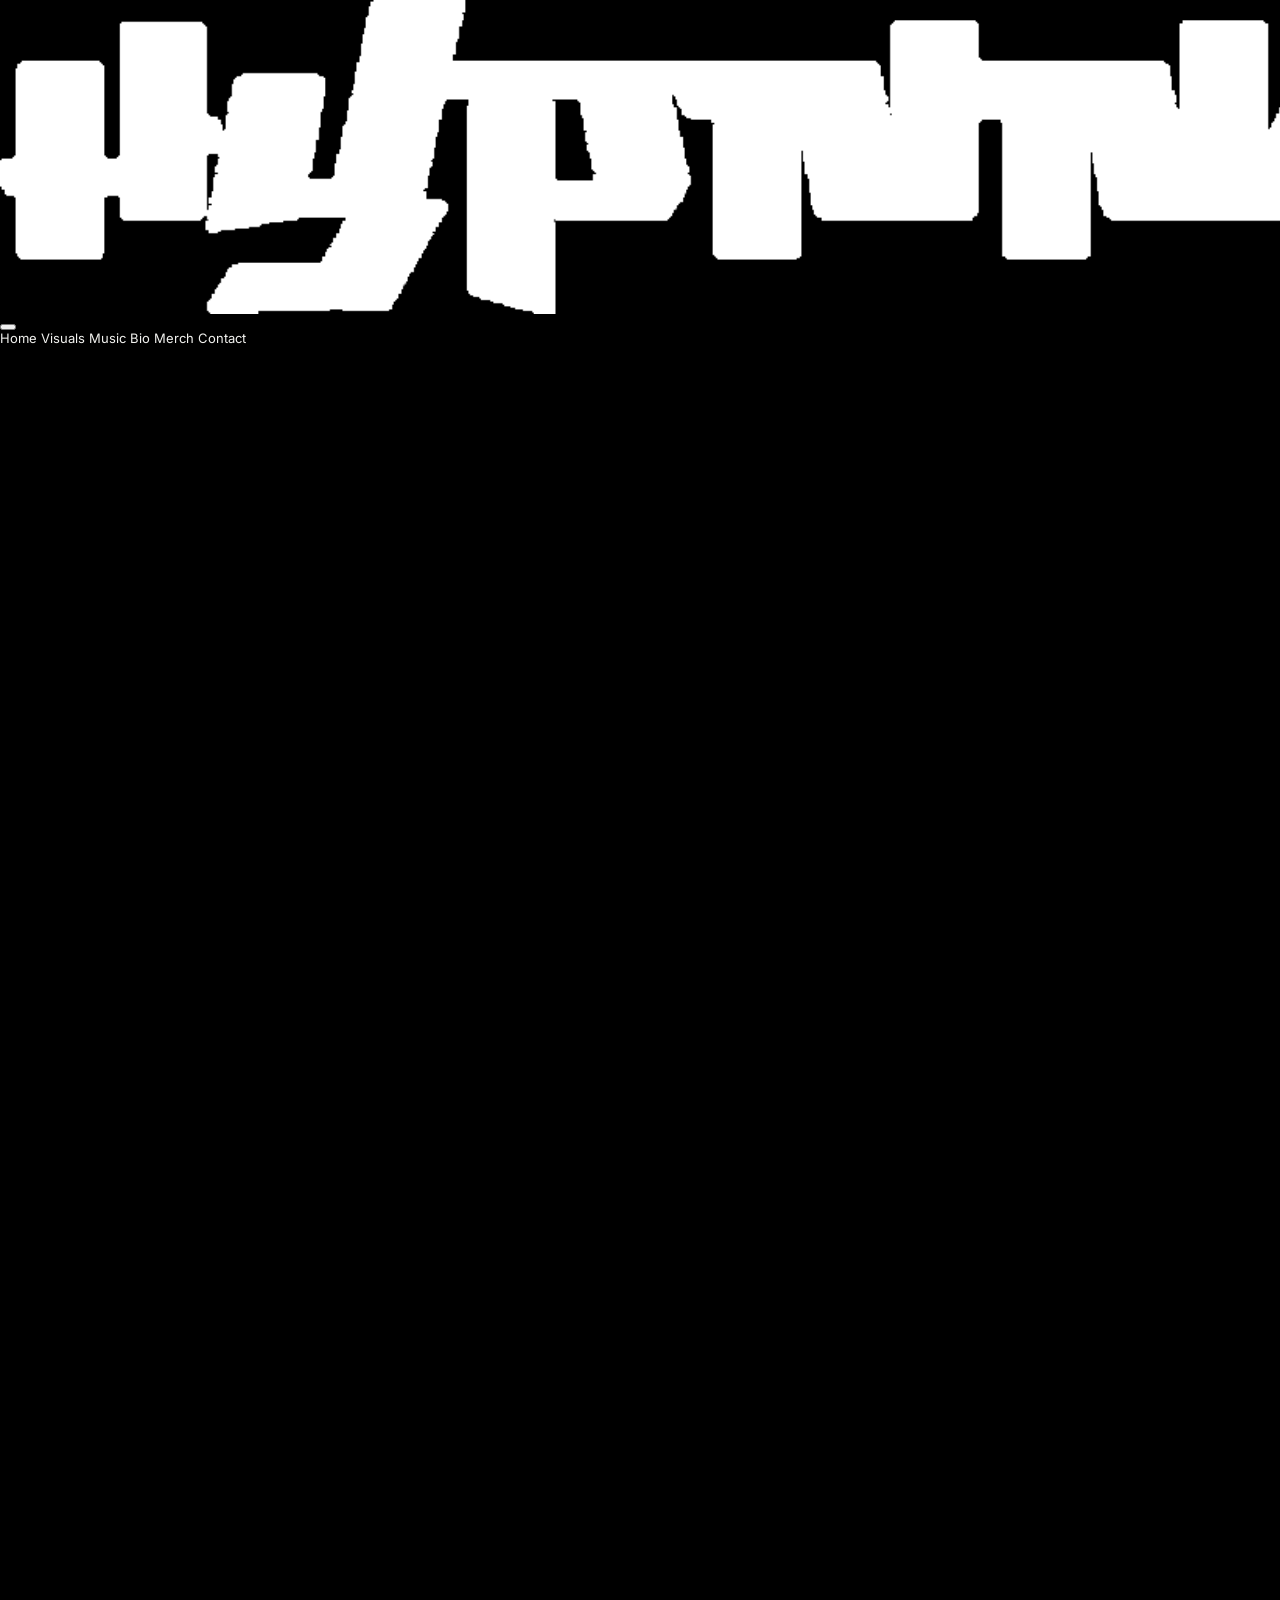
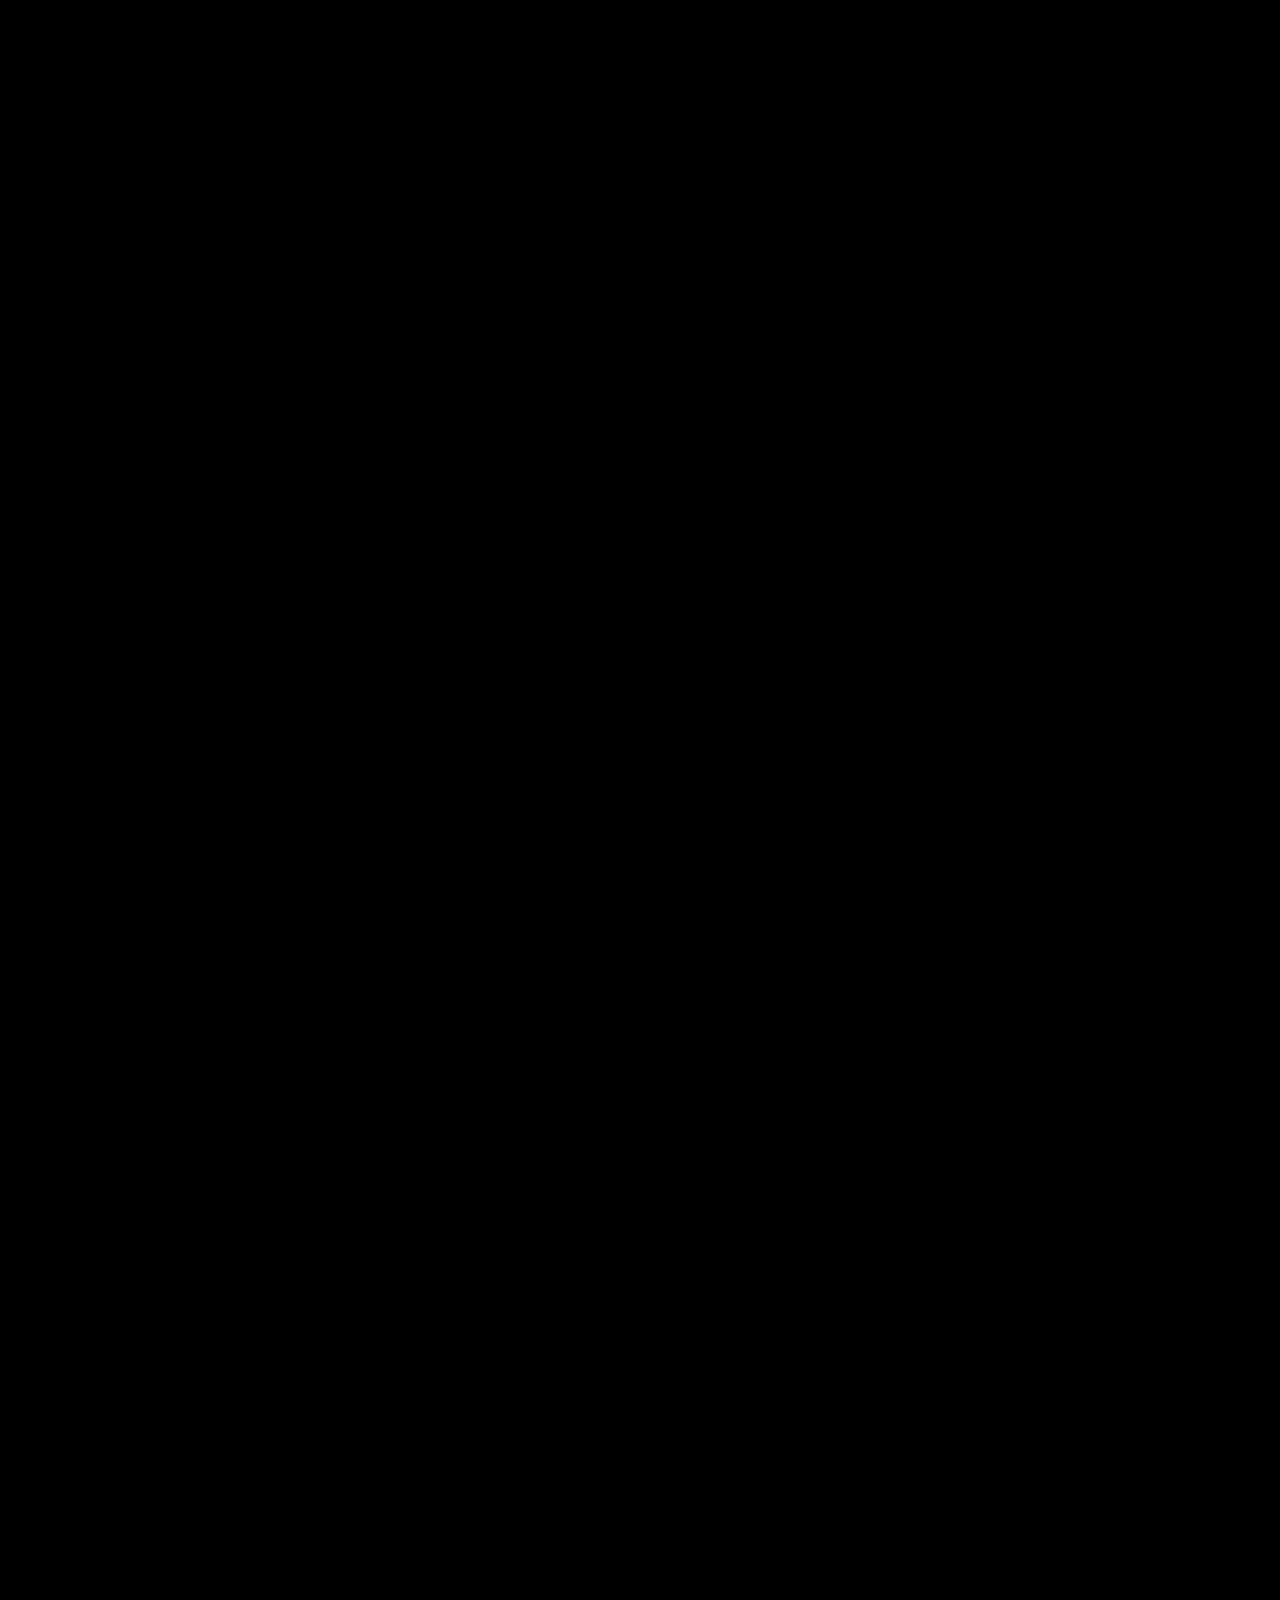
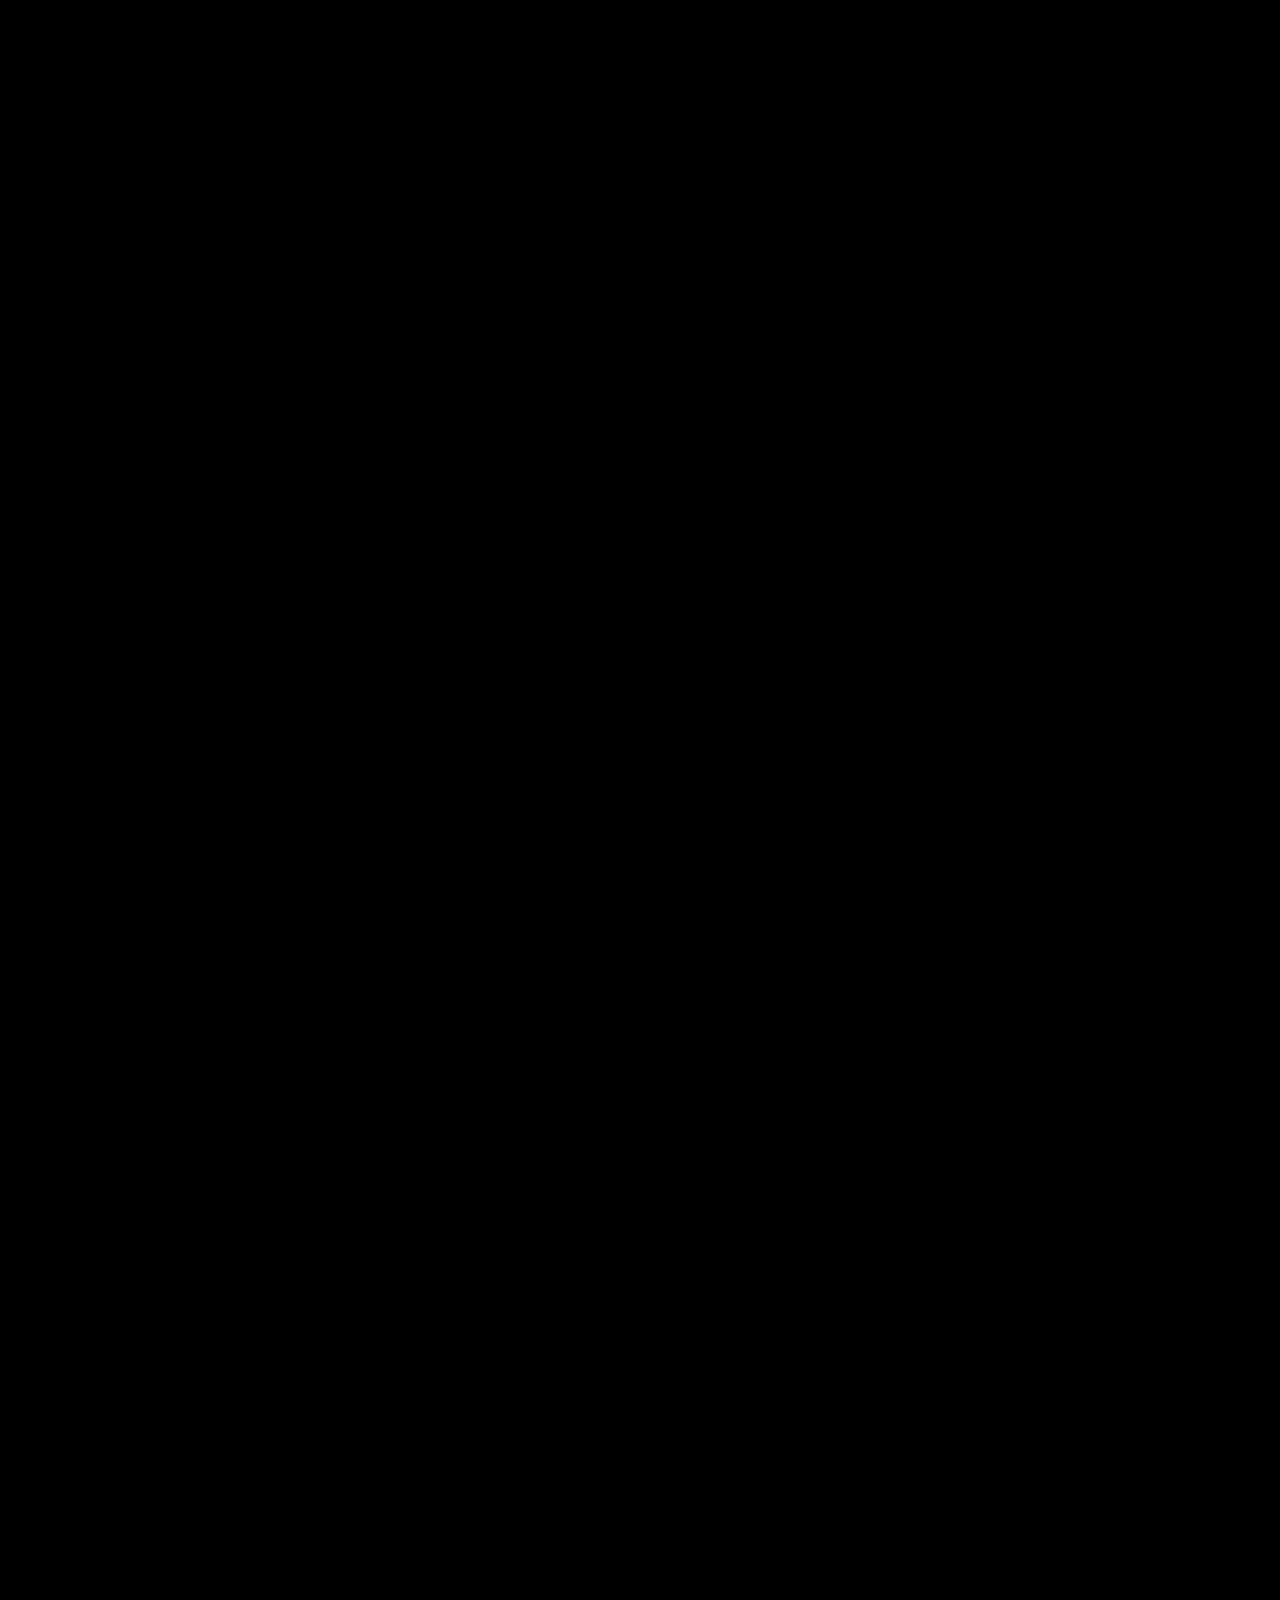
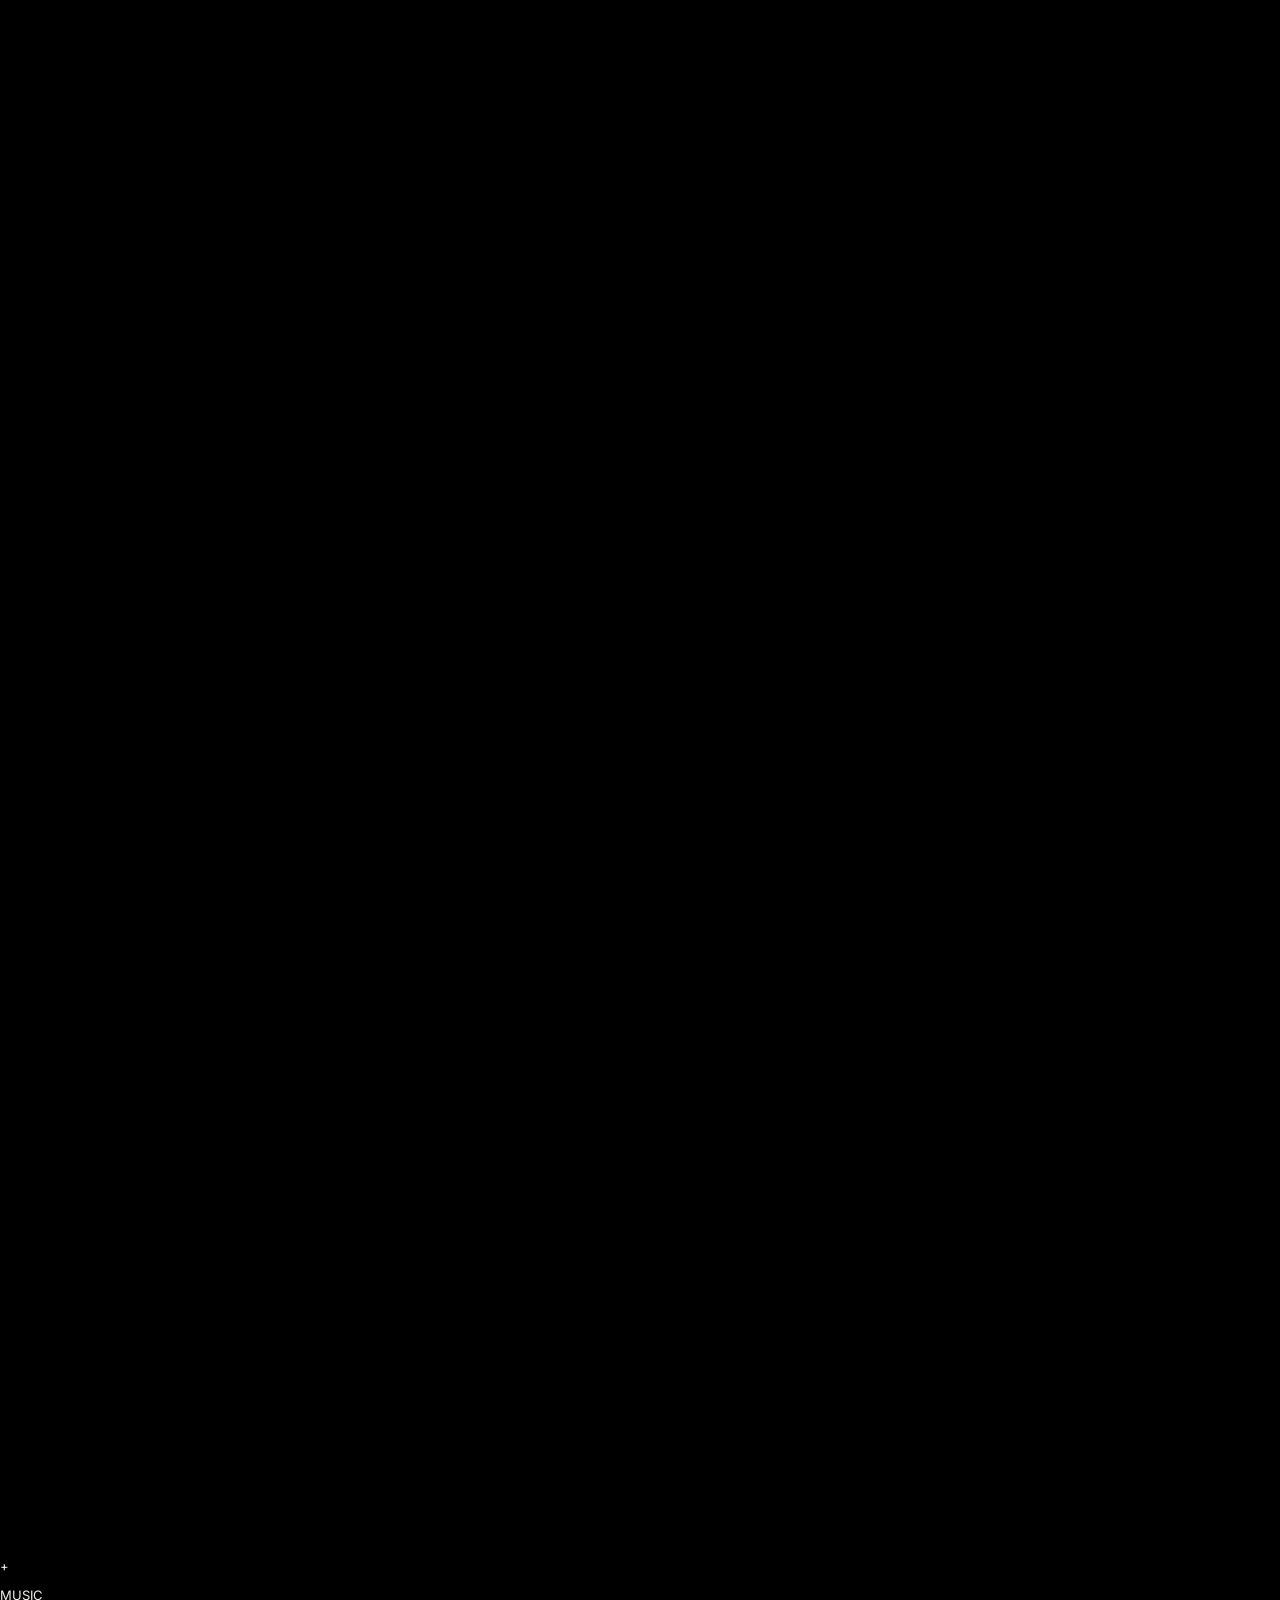
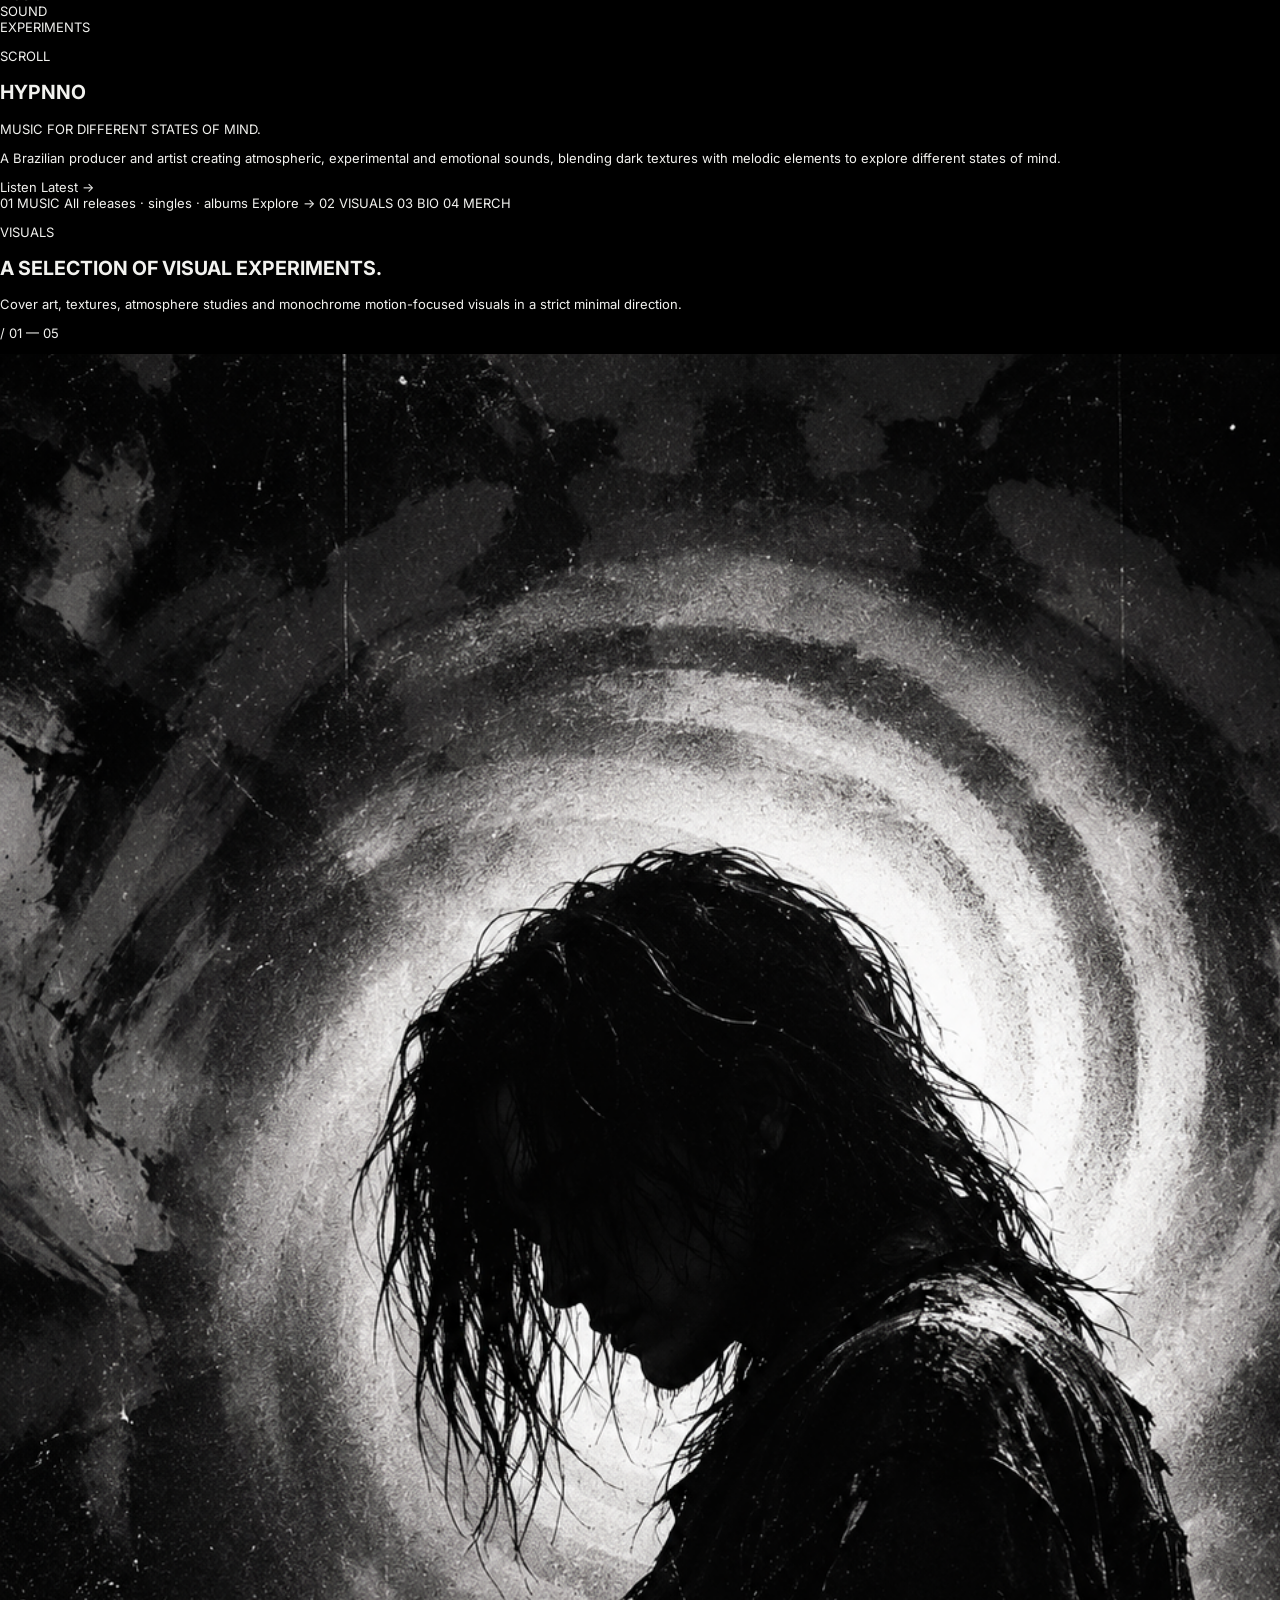
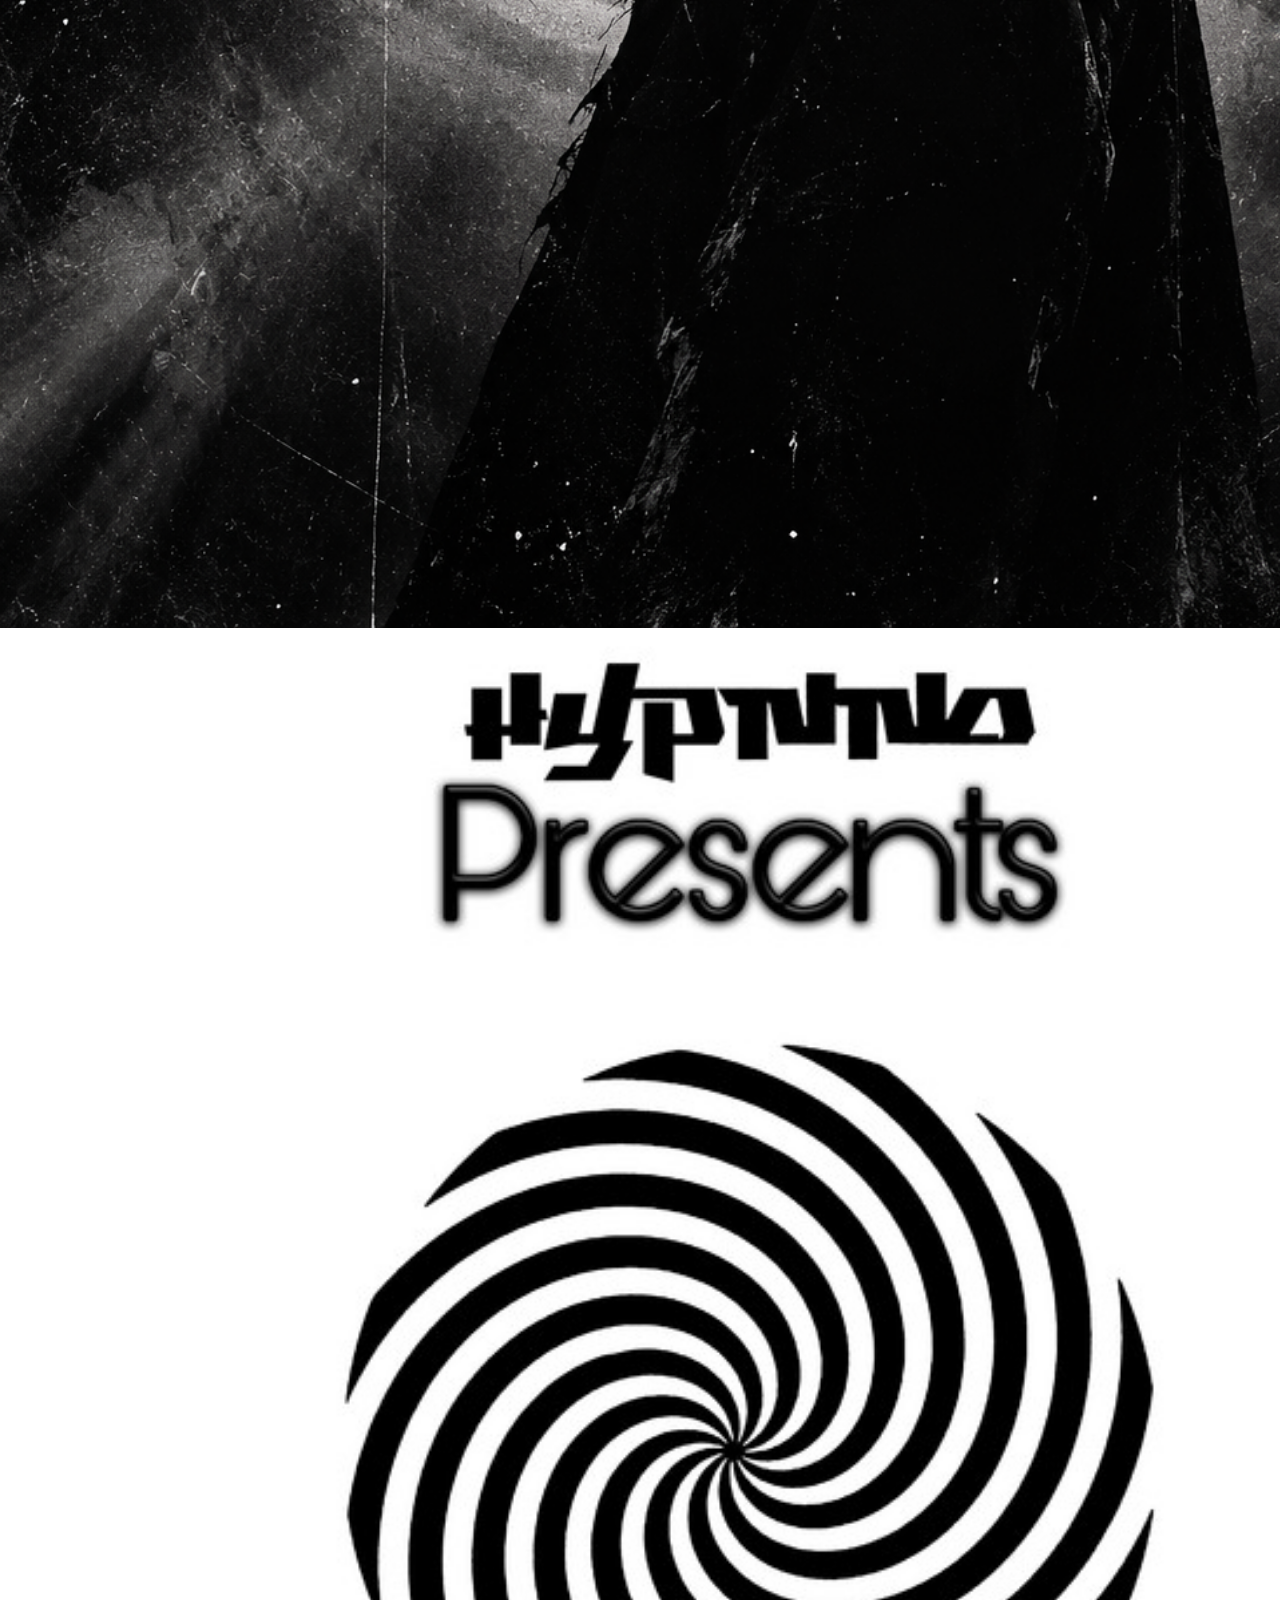
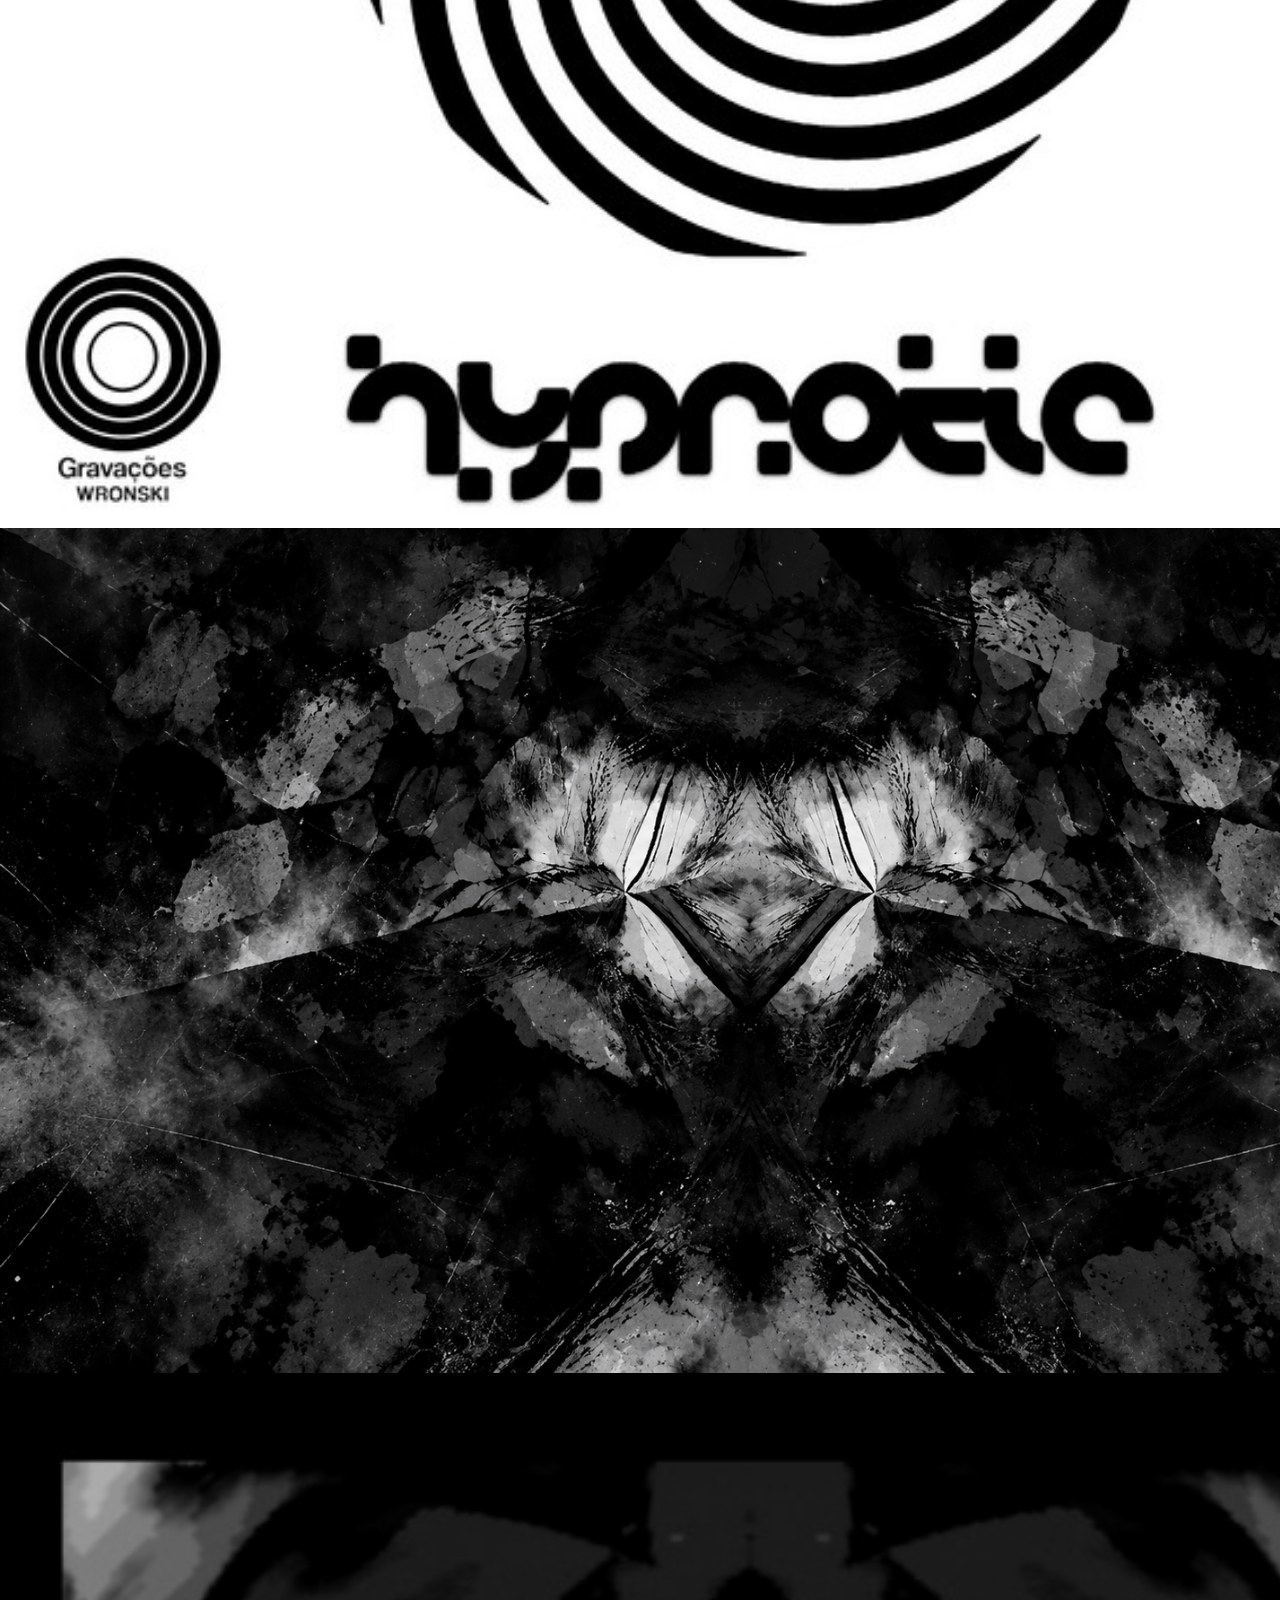
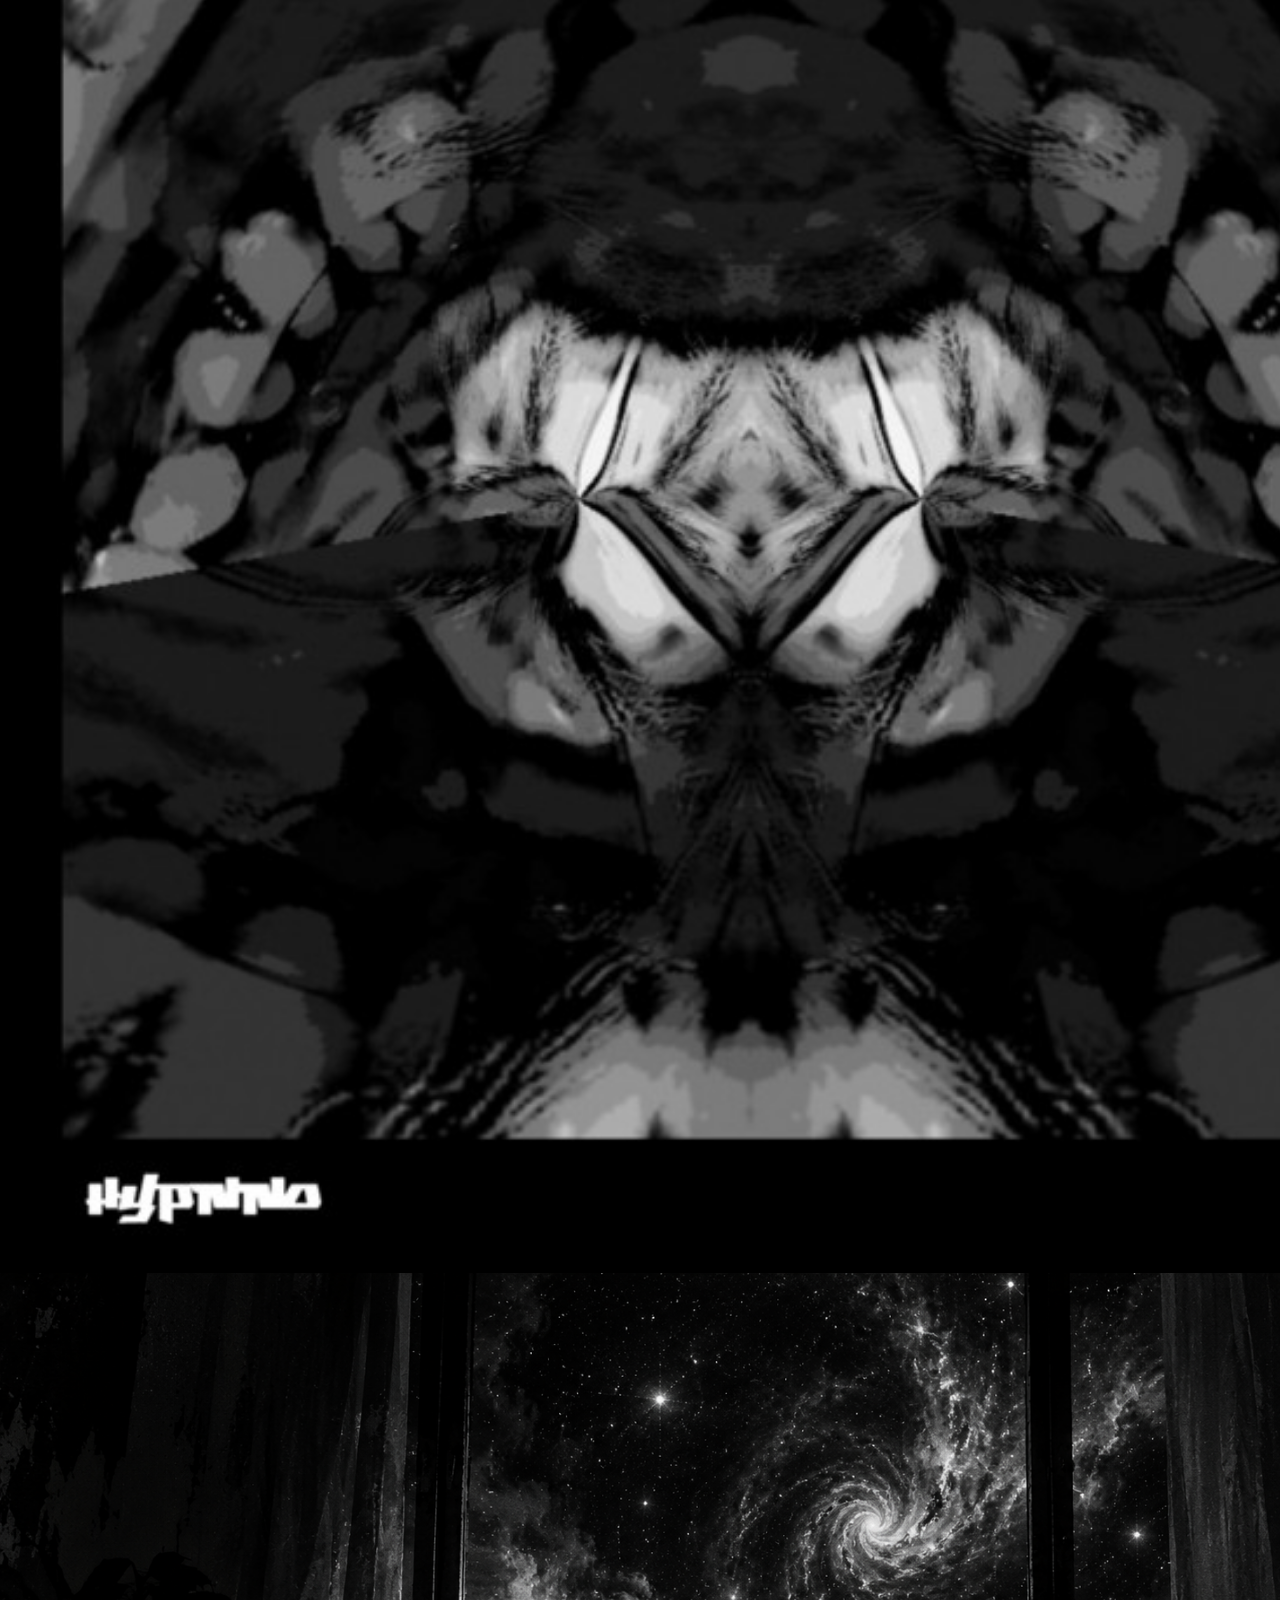
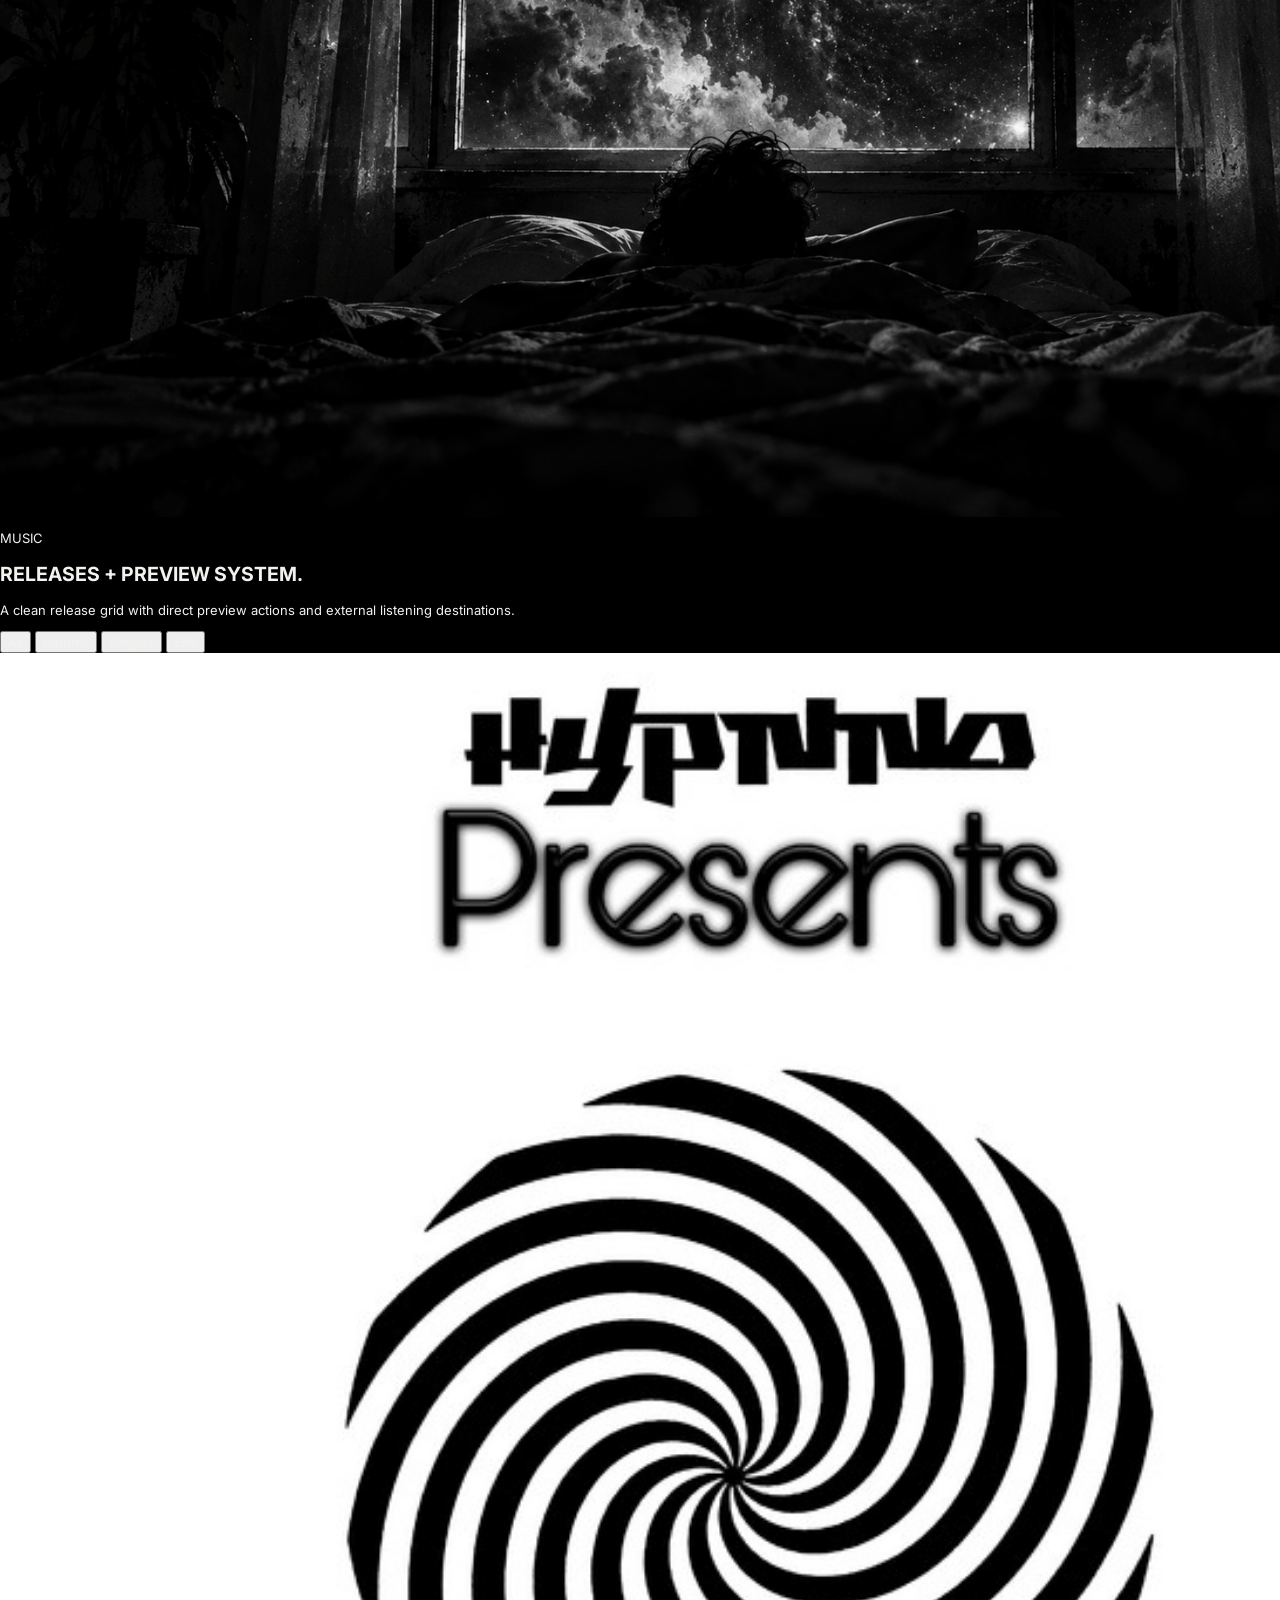
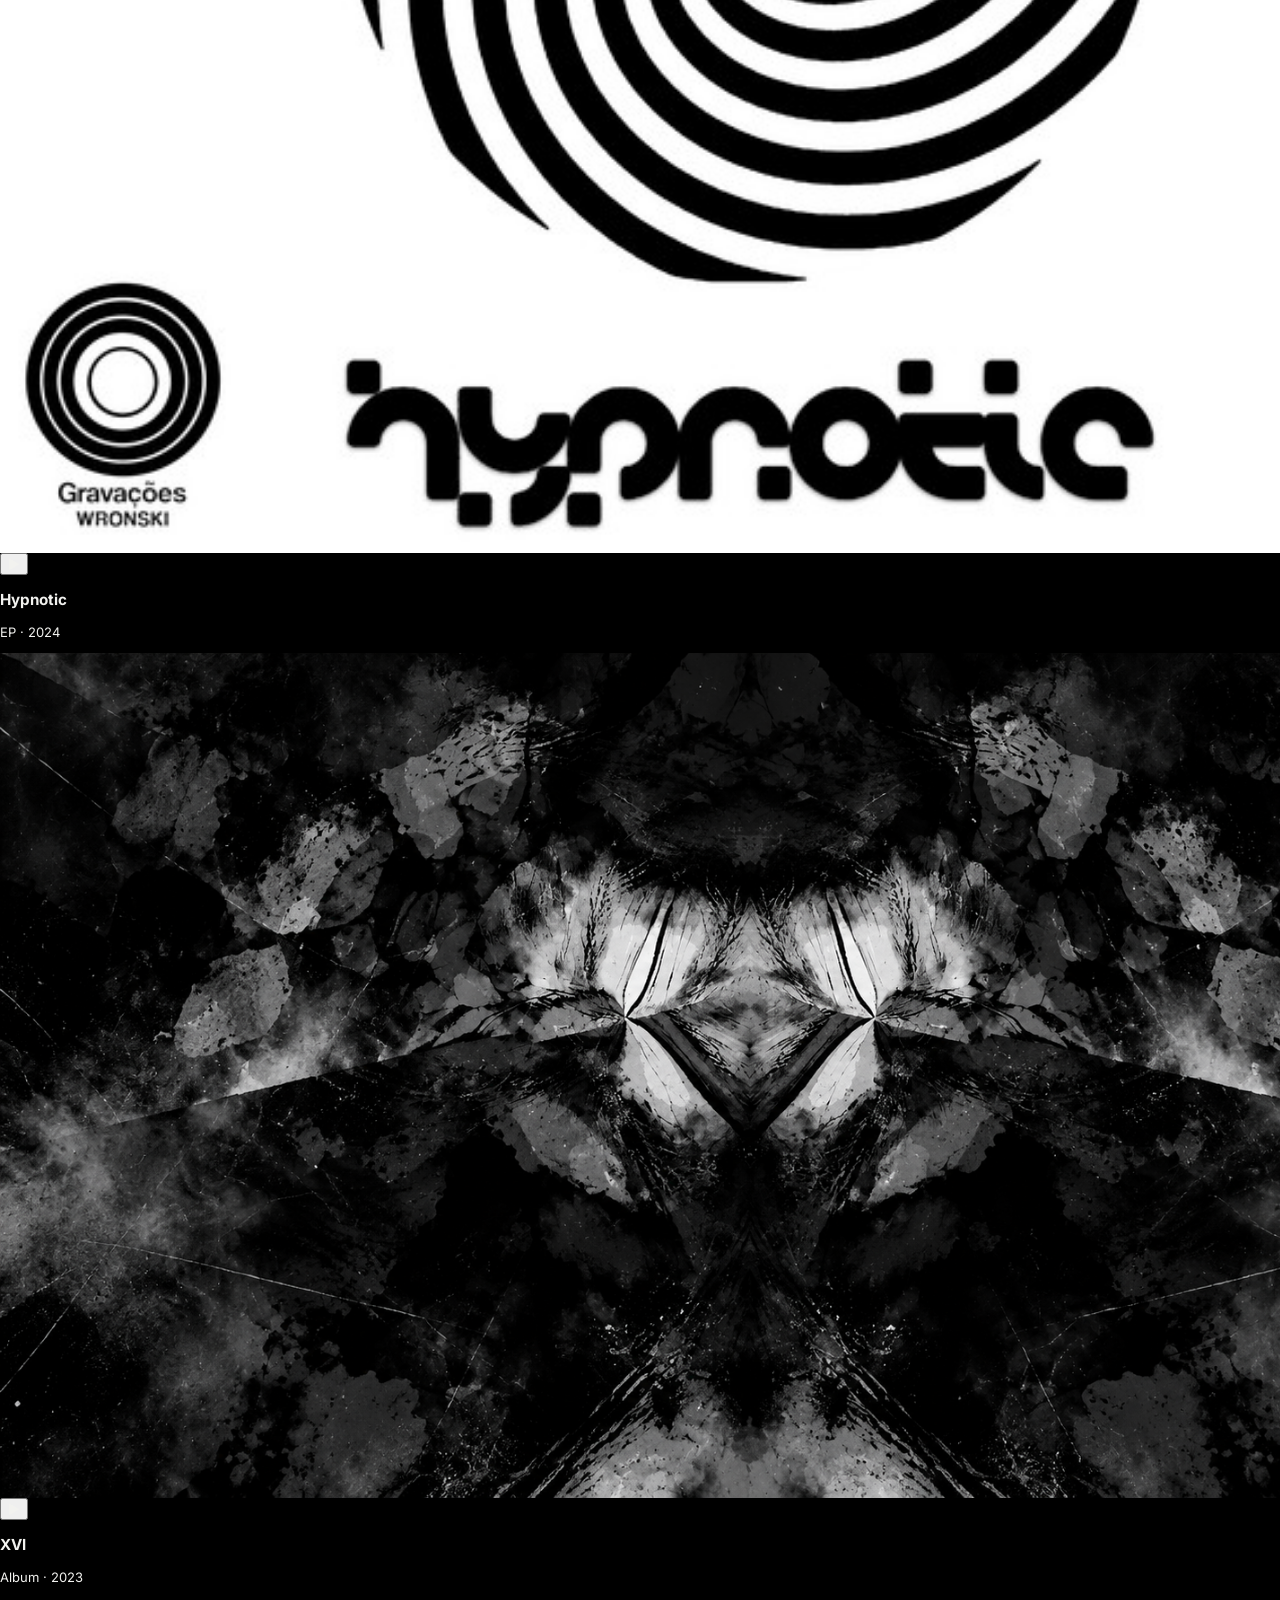
==== preview.html @ c666cc65 "portfolio files uploaded" ====
<!DOCTYPE html>
<html lang="en">
<head>
  <meta charset="UTF-8" />
  <meta name="viewport" content="width=device-width, initial-scale=1.0" />
  <title>Hypnno — Official Site</title>
  <meta name="description" content="Hypnno official minimal monochrome portfolio — releases, previews, bio, merch and contact." />
  <link rel="preconnect" href="https://fonts.googleapis.com">
  <link rel="preconnect" href="https://fonts.gstatic.com" crossorigin>
  <link href="https://fonts.googleapis.com/css2?family=Inter:wght@300;400;500;600;700;800&family=Teko:wght@400;500;600;700&display=swap" rel="stylesheet">
  <link rel="stylesheet" href="styles.css" />
<link rel="stylesheet" href="preview.css" /></head>
<body>
  <div class="noise"></div>
  <header class="site-header" id="top">
    <a class="brand" href="#home" aria-label="Hypnno home">
      <img src="assets/source/logo-transparent.png" alt="Hypnno" />
    </a>

    <button class="menu-toggle" aria-label="Toggle menu" aria-expanded="false">
      <span></span><span></span><span></span>
    </button>

    <nav class="main-nav">
      <a href="#home" class="active">Home</a>
      <a href="#visuals">Visuals</a>
      <a href="#music">Music</a>
      <a href="#bio">Bio</a>
      <a href="#merch">Merch</a>
      <a href="#contact">Contact</a>
    </nav>

    <div class="socials">
      <a href="https://www.instagram.com/iamhypnno" target="_blank" rel="noreferrer" aria-label="Instagram">
        <svg viewBox="0 0 24 24" aria-hidden="true"><path d="M7 2h10a5 5 0 0 1 5 5v10a5 5 0 0 1-5 5H7a5 5 0 0 1-5-5V7a5 5 0 0 1 5-5Zm0 2a3 3 0 0 0-3 3v10a3 3 0 0 0 3 3h10a3 3 0 0 0 3-3V7a3 3 0 0 0-3-3H7Zm5 3.5A4.5 4.5 0 1 1 7.5 12 4.5 4.5 0 0 1 12 7.5Zm0 2A2.5 2.5 0 1 0 14.5 12 2.5 2.5 0 0 0 12 9.5Zm5.25-3.25a1.25 1.25 0 1 1-1.25 1.25 1.25 1.25 0 0 1 1.25-1.25Z"/></svg>
      </a>
      <a href="https://www.youtube.com/@iamhypnno" target="_blank" rel="noreferrer" aria-label="YouTube">
        <svg viewBox="0 0 24 24" aria-hidden="true"><path d="M23 12.1s0-3.2-.4-4.8a3 3 0 0 0-2.1-2.1C18.9 4.8 12 4.8 12 4.8s-6.9 0-8.5.4a3 3 0 0 0-2.1 2.1C1 8.9 1 12.1 1 12.1s0 3.2.4 4.8a3 3 0 0 0 2.1 2.1c1.6.4 8.5.4 8.5.4s6.9 0 8.5-.4a3 3 0 0 0 2.1-2.1c.4-1.6.4-4.8.4-4.8ZM10 15.6V8.6l6 3.5-6 3.5Z"/></svg>
      </a>
      <a href="https://soundcloud.com/hypnno" target="_blank" rel="noreferrer" aria-label="SoundCloud">
        <svg viewBox="0 0 24 24" aria-hidden="true"><path d="M8.5 18.5H19a4 4 0 0 0 1.2-7.8A5.5 5.5 0 0 0 9.5 8.9a3.4 3.4 0 0 0-1 .2v9.4Zm-2 0H5.2a1.2 1.2 0 1 1 0-2.4h1.3v2.4Zm-2.4 0H2.8a1.2 1.2 0 1 1 0-2.4h1.3v2.4Zm4.8-8.8.9-.2v9h-.9v-8.8Z"/></svg>
      </a>
      <a href="https://open.spotify.com/artist/1BzGaWD5h7amKZVajkGOyG?nd=1&dlsi=98636e1a04004b9a" target="_blank" rel="noreferrer" aria-label="Spotify">
        <svg viewBox="0 0 24 24" aria-hidden="true"><path d="M12 1.5A10.5 10.5 0 1 0 22.5 12 10.5 10.5 0 0 0 12 1.5Zm4.8 15.1a.8.8 0 0 1-1.1.3 9.9 9.9 0 0 0-9.1-.7.8.8 0 0 1-.6-1.5 11.4 11.4 0 0 1 10.7.8.8.8 0 0 1 .1 1.1Zm1.5-3a1 1 0 0 1-1.3.4 12.4 12.4 0 0 0-11.2-.8 1 1 0 0 1-.7-1.8 14.4 14.4 0 0 1 12.9.9 1 1 0 0 1 .3 1.3Zm.1-3.2A15.4 15.4 0 0 0 5.6 9.1a1.2 1.2 0 0 1-.8-2.3 17.8 17.8 0 0 1 14.6 1.4 1.2 1.2 0 1 1-1 2.2Z"/></svg>
      </a>
    </div>
  </header>

  <main>
    <section id="home" class="panel panel-home">
      <div class="frame hero-grid reveal">
        <aside class="hero-aside">
          <div class="plus">+</div>
          <p class="stacked-label">MUSIC<br>SOUND<br>EXPERIMENTS</p>
          <div class="micro-line"></div>
          <div class="scroll-cue">SCROLL<div class="scroll-line"></div></div>
        </aside>

        <div class="hero-content">
          <div class="hero-bg" style="background-image:url('assets/generated/hero-inkblot.png')"></div>
          <div class="hero-copy">
            <h1>HYPNNO</h1>
            <p class="hero-kicker">MUSIC FOR DIFFERENT STATES OF MIND.</p>
            <p class="hero-text">A Brazilian producer and artist creating atmospheric, experimental and emotional sounds, blending dark textures with melodic elements to explore different states of mind.</p>
            <div class="hero-actions">
              <a class="btn btn-outline" href="#music">Listen Latest <span>→</span></a>
            </div>
          </div>
        </div>

        <div class="hero-rail">
          <a class="rail-card rail-card--wide" href="#music" style="--bg:url('assets/source/spiral-crop.jpg')">
            <span class="rail-index">01</span>
            <span class="rail-title">MUSIC</span>
            <span class="rail-meta">All releases · singles · albums</span>
            <span class="rail-cta">Explore →</span>
          </a>
          <a class="rail-card" href="#visuals" style="--bg:url('assets/generated/halo-portrait.png')">
            <span class="rail-index">02</span>
            <span class="rail-title">VISUALS</span>
          </a>
          <a class="rail-card" href="#bio" style="--bg:url('assets/generated/brutalist-figure.png')">
            <span class="rail-index">03</span>
            <span class="rail-title">BIO</span>
          </a>
          <a class="rail-card" href="#merch" style="--bg:url('assets/generated/bedroom-cosmic.png')">
            <span class="rail-index">04</span>
            <span class="rail-title">MERCH</span>
          </a>
        </div>
      </div>
    </section>

    <section id="visuals" class="panel reveal">
      <div class="frame section-layout">
        <aside class="section-side sticky-side">
          <p class="eyebrow">VISUALS</p>
          <h2 class="section-title">A SELECTION OF VISUAL EXPERIMENTS.</h2>
          <p class="section-copy">Cover art, textures, atmosphere studies and monochrome motion-focused visuals in a strict minimal direction.</p>
          <div class="micro-line"></div>
          <p class="section-foot">/ 01 — 05</p>
        </aside>

        <div class="visuals-grid">
          <article class="visual-card visual-card--tall">
            <img src="assets/generated/halo-portrait.png" alt="Atmospheric portrait" />
          </article>
          <article class="visual-card">
            <img src="assets/source/hypnotic-cover-original.jpg" alt="Hypnotic cover art" />
          </article>
          <article class="visual-card">
            <img src="assets/generated/hero-inkblot.png" alt="Abstract monochrome texture" />
          </article>
          <article class="visual-card">
            <img src="assets/source/helium-cover-original.jpg" alt="Helium cover art" />
          </article>
          <article class="visual-card visual-card--wide">
            <img src="assets/generated/bedroom-cosmic.png" alt="Bedroom under a cosmic sky" />
          </article>
        </div>
      </div>
    </section>

    <section id="music" class="panel reveal">
      <div class="frame section-layout music-layout">
        <aside class="section-side sticky-side">
          <p class="eyebrow">MUSIC</p>
          <h2 class="section-title">RELEASES + PREVIEW SYSTEM.</h2>
          <p class="section-copy">A clean release grid with direct preview actions and external listening destinations.</p>
          <div class="filter-row">
            <button class="filter-btn active" data-filter="all">All</button>
            <button class="filter-btn" data-filter="album">Albums</button>
            <button class="filter-btn" data-filter="single">Singles</button>
            <button class="filter-btn" data-filter="ep">EPs</button>
          </div>
        </aside>

        <div class="music-grid">
          <article class="release-card" data-type="ep">
            <div class="media-wrap">
              <img src="assets/source/hypnotic-cover-original.jpg" alt="Hypnotic cover" />
              <button class="play-chip" data-url="https://soundcloud.com/hypnno" data-title="Hypnotic">▶</button>
            </div>
            <div class="release-copy">
              <h3>Hypnotic</h3>
              <p>EP · 2024</p>
            </div>
          </article>

          <article class="release-card release-card--wide" data-type="album">
            <div class="media-wrap">
              <img src="assets/generated/hero-inkblot.png" alt="XVI cover treatment" />
              <button class="play-chip" data-url="https://open.spotify.com/artist/1BzGaWD5h7amKZVajkGOyG?nd=1&dlsi=98636e1a04004b9a" data-title="XVI">▶</button>
            </div>
            <div class="release-copy release-copy--inline">
              <div>
                <h3>XVI</h3>
                <p>Album · 2023</p>
              </div>
              <a href="https://open.spotify.com/artist/1BzGaWD5h7amKZVajkGOyG?nd=1&dlsi=98636e1a04004b9a" target="_blank" rel="noreferrer">View Album →</a>
            </div>
          </article>

          <article class="release-card" data-type="single">
            <div class="media-wrap">
              <img src="assets/source/helium-cover-original.jpg" alt="Helium cover" />
              <button class="play-chip" data-url="https://ditto.fm/helium-hypnno" data-title="Helium">▶</button>
            </div>
            <div class="release-copy">
              <h3>Helium</h3>
              <p>Single · link</p>
            </div>
          </article>

          <article class="release-card release-card--wide" data-type="single">
            <div class="media-wrap">
              <img src="assets/generated/halo-portrait.png" alt="Fragments visual" />
              <button class="play-chip" data-url="https://www.youtube.com/@iamhypnno" data-title="Fragments">▶</button>
            </div>
            <div class="release-copy">
              <h3>Fragments</h3>
              <p>Single · visual experiment</p>
            </div>
          </article>

          <article class="release-card release-card--wide" data-type="single">
            <div class="media-wrap">
              <img src="assets/generated/bedroom-cosmic.png" alt="Nocturnal piece visual" />
              <button class="play-chip" data-url="https://soundcloud.com/hypnno" data-title="Night Signal">▶</button>
            </div>
            <div class="release-copy">
              <h3>Night Signal</h3>
              <p>Single · preview via SoundCloud</p>
            </div>
          </article>
        </div>
      </div>
    </section>

    <section id="bio" class="panel reveal">
      <div class="frame section-layout bio-layout">
        <aside class="section-side sticky-side">
          <p class="eyebrow">BIO</p>
          <h2 class="section-title">ABOUT HYPNNO.</h2>
          <p class="section-copy">Minimal. Atmospheric. Experimental. A monochrome identity built around texture, repetition and altered states of mind.</p>
          <div class="bio-points">
            <span>— MUSIC PRODUCTION</span>
            <span>— EXPERIMENTAL SOUNDS</span>
            <span>— ART DIRECTION</span>
            <span>— VISUALS</span>
            <span>— SOUND DESIGN</span>
          </div>
        </aside>

        <div class="bio-visual">
          <img src="assets/generated/halo-portrait.png" alt="Hypnno atmospheric portrait" />
          <div class="bio-overlay">
            <p>Hypnno is a Brazilian music producer and artist creating atmospheric, experimental and emotional sounds. Blending dark textures with melodic elements, the project moves between release-focused music, visual concepts and evolving sonic experiments.</p>
          </div>
        </div>
      </div>
    </section>

    <section id="merch" class="panel reveal">
      <div class="frame section-layout merch-layout">
        <aside class="section-side sticky-side">
          <p class="eyebrow">MERCH</p>
          <h2 class="section-title">COMING SOON.</h2>
          <p class="section-copy">A monochrome apparel drop inspired by the Hypnno visual universe.</p>
          <a href="#contact" class="btn btn-outline">Get Notified <span>→</span></a>
        </aside>

        <div class="merch-showcase">
          <img src="assets/generated/merch-showcase.png" alt="Hypnno merch showcase" />
        </div>
      </div>
    </section>

    <section id="contact" class="panel reveal">
      <div class="frame contact-grid">
        <div class="contact-copy">
          <p class="eyebrow">CONTACT</p>
          <h2 class="section-title">FOR BEATS, COLLABS, MIXING OR OTHER INQUIRIES.</h2>
          <a class="mail-link" href="mailto:tekeidorecords@gmail.com">tekeidorecords@gmail.com</a>
          <div class="contact-actions">
            <a class="btn btn-solid" href="mailto:tekeidorecords@gmail.com">Email Now</a>
            <a class="btn btn-outline" href="https://ditto.fm/helium-hypnno" target="_blank" rel="noreferrer">Listen to Helium</a>
          </div>
          <div class="footer-socials">
            <a href="https://www.instagram.com/iamhypnno" target="_blank" rel="noreferrer">Instagram</a>
            <a href="https://www.youtube.com/@iamhypnno" target="_blank" rel="noreferrer">YouTube</a>
            <a href="https://soundcloud.com/hypnno" target="_blank" rel="noreferrer">SoundCloud</a>
            <a href="https://open.spotify.com/artist/1BzGaWD5h7amKZVajkGOyG?nd=1&dlsi=98636e1a04004b9a" target="_blank" rel="noreferrer">Spotify</a>
          </div>
        </div>
        <div class="contact-visual">
          <img src="assets/generated/brutalist-figure.png" alt="Brutalist monochrome environment" />
        </div>
      </div>
    </section>
  </main>

  <div class="preview-dock" aria-live="polite">
    <div>
      <p class="dock-label">Preview</p>
      <strong id="dock-title">Select a release</strong>
    </div>
    <button id="dock-action" class="btn btn-solid is-disabled" disabled>Open Link</button>
  </div>

  <script src="script.js"></script>
</body>
</html>
---- styles.css ----
:root {
  --bg: rgb(0, 0, 0);
  --fg: #f2f2ef;
  --muted: rgba(242,242,239,.5);
  --ease: cubic-bezier(.2,.72,.16,1);
}

* { box-sizing: border-box; }
html { scroll-behavior: smooth; background: var(--bg); }
body {
  margin: 0;
  color: var(--fg);
  background: var(--bg);
  font-family: Inter, Arial, sans-serif;
  font-size: 13px;
  overflow-x: hidden;
  position: relative;
  min-height: 100vh;
}
body.focus-open { overflow: hidden; }
a { color: inherit; text-decoration: none; }

main, .topbar, .focus { position: relative; z-index: 1; }

button { color: inherit; font: inherit; }
img { display: block; width: 100%; }

#transition-shader {
  position: fixed;
  inset: 0;
  width: 100vw;
  height: 100vh;
  pointer-events: none;
  z-index: 82;
  opacity: 0;
}

.topbar {
  position: fixed;
  inset: 0 0 auto 0;
  z-index: 30;
  display: flex;
  align-items: flex-start;
  justify-content: space-between;
  padding: 24px 28px;
  pointer-events: none;
}
.brand, .nav { pointer-events: auto; }
.brand { width: 90px; }
.brand img { filter: none; mix-blend-mode: normal; }
.nav { display: flex; gap: 22px; font-size: 11px; letter-spacing: .08em; text-transform: uppercase; }
.nav a { position: relative; }
.nav a::after {
  content: "";
  position: absolute;
  left: 0; right: 100%; bottom: -4px;
  height: 1px;
  background: currentColor;
  transition: right .35s var(--ease);
}
.nav a:hover::after { right: 0; }

.works {
  position: relative;
  min-height: 135vh;
  overflow: hidden;
  background: var(--bg);
}

.tiny-note {
  position: absolute;
  margin: 0;
  font-size: 9px;
  letter-spacing: .12em;
  line-height: 1.5;
  color: var(--muted);
  z-index: 2;
}
.tiny-note--top { left: 28px; top: 112px; }
.tiny-note--side { right: 28px; top: 46vh; text-align: right; }

.work {
  position: absolute;
  border: 0;
  padding: 0;
  background: transparent;
  cursor: pointer;
  text-align: left;
  transform: translate3d(var(--mx,0px), var(--my,0px), 0) rotate(var(--mr,0deg));
  transform-origin: center;
  will-change: transform;
  transition: opacity .45s ease, filter .45s ease;
  z-index: 3;
}
.work img {
  width: 100%;
  height: 100%;
  object-fit: cover;
  box-shadow: 0 8px 28px rgba(0,0,0,.28);
  transition: transform .7s var(--ease), filter .4s ease;
}
.work:hover img { transform: scale(1.055); }
.work.is-measuring { transform: none !important; }
.work.is-measuring img { transform: none !important; }
.work-meta {
  display: flex;
  justify-content: space-between;
  gap: 16px;
  padding-top: 7px;
  font-size: 9px;
  letter-spacing: .07em;
  text-transform: uppercase;
}
.work-meta b { font-weight: 500; }
.work-meta i { font-style: normal; color: var(--muted); }

.work--1 { width: clamp(150px, 16vw, 245px); aspect-ratio: 1/1; left: 8vw; top: 25vh; }
.work--2 { width: clamp(120px, 12vw, 180px); aspect-ratio: 1/1; left: 68vw; top: 13vh; }
.work--3 { width: clamp(180px, 19vw, 290px); aspect-ratio: .77; left: 72vw; top: 65vh; }
.work--4 { width: clamp(115px, 13vw, 195px); aspect-ratio: .72; left: 40vw; top: 48vh; }
.work--5 { width: clamp(170px, 21vw, 320px); aspect-ratio: 1.5; left: 20vw; top: 86vh; }

.works.is-muted .work:not(.is-selected) { opacity: .13; filter: grayscale(1) blur(1px); }
.works.is-muted .tiny-note, .works.is-muted .scroll-mark { opacity: .12; }

.scroll-mark {
  position: absolute;
  right: 29px;
  bottom: 40px;
  display: grid;
  justify-items: center;
  gap: 8px;
  color: var(--muted);
  transition: opacity .35s ease;
}
.scroll-mark span { display:block; width:1px; height:46px; background: currentColor; }
.scroll-mark em { font-style: normal; font-size: 8px; letter-spacing: .14em; writing-mode: vertical-rl; }

.plain-section {
  position: relative;
  min-height: 92vh;
  padding: 110px 28px 70px;
  background: var(--bg);
}
.section-label {
  margin: 0;
  font-size: 10px;
  letter-spacing: .1em;
  color: var(--muted);
}
.plain-copy {
  width: min(820px, 76vw);
  margin: 21vh 0 0 18vw;
  font-size: clamp(27px, 4vw, 62px);
  line-height: .98;
  letter-spacing: -.045em;
  font-weight: 400;
}
.plain-copy p { margin: 0; }


.plain-section--contact { min-height: 75vh; display: flex; flex-direction: column; justify-content: flex-end; }
.big-mail {
  font-size: clamp(30px, 6.6vw, 100px);
  line-height: .9;
  letter-spacing: -.055em;
  width: fit-content;
  margin: 0 0 45px;
}
.big-mail:hover { opacity: .45; }
.social-row { display:flex; flex-wrap:wrap; gap:18px; font-size:10px; text-transform:uppercase; letter-spacing:.08em; }
.social-row a:hover { opacity:.45; }

.focus {
  position: fixed;
  inset: 0;
  z-index: 70;
  display: grid;
  grid-template-columns: minmax(0, 1fr) minmax(280px, 38vw) minmax(0, 1fr);
  align-items: center;
  gap: clamp(30px, 4.5vw, 78px);
  padding: 7vh 4.5vw;
  visibility: hidden;
  pointer-events: none;
}
.focus.is-open { visibility: visible; pointer-events: auto; }
.focus-dim {
  position: absolute;
  inset: 0;
  z-index: -1;
  background: rgba(0,0,0,.82);
  backdrop-filter: blur(6px);
  opacity: 0;
  transition: opacity .52s ease;
}
.focus.is-open .focus-dim { opacity: 1; }
.focus-close {
  position: absolute;
  top: 24px;
  right: 28px;
  border: 0;
  padding: 0;
  background: transparent;
  color: #f2f2ef;
  font-size: 9px;
  letter-spacing: .12em;
  cursor: pointer;
  opacity: 0;
  transform: translateY(-8px);
  transition: opacity .35s .28s ease, transform .5s .28s var(--ease);
}
.focus.is-open .focus-close { opacity: 1; transform: none; }

.focus-copy { color: #f2f2ef; min-width: 0; }
.focus-copy--left { align-self: center; }
.focus-copy--right {
  align-self: center;
  justify-self: start;
  padding: 0;
  max-width: min(390px, 100%);
}
.focus-type {
  margin: 0 0 14px;
  font-size: 9px;
  letter-spacing: .14em;
  color: rgba(242,242,239,.5);
  text-transform: uppercase;
  opacity: 0;
  transform: translateY(-16px);
  filter: blur(6px);
}
.focus-title {
  margin: 0;
  font-size: clamp(46px, 5.8vw, 106px);
  line-height: .78;
  letter-spacing: -.065em;
  font-weight: 500;
  text-transform: uppercase;
  max-width: 100%;
  overflow-wrap: normal;
  word-break: normal;
  hyphens: none;
  opacity: 0;
  transform: translate3d(0,-34px,0) scaleY(1.16);
  filter: blur(10px);
  will-change: transform, opacity, filter;
  backface-visibility: hidden;
}
.smear-wrap { position: relative; overflow: visible; }
.smear-wrap::before,
.smear-wrap::after {
  content: attr(data-ghost);
  position: absolute;
  inset: 0 auto auto 0;
  color: rgba(242,242,239,.14);
  font-size: clamp(46px, 5.8vw, 106px);
  line-height: .78;
  letter-spacing: -.065em;
  font-weight: 500;
  text-transform: uppercase;
  pointer-events: none;
  white-space: normal;
  max-width: 100%;
  overflow-wrap: normal;
  word-break: normal;
  opacity: 0;
  filter: blur(10px);
}
.smear-wrap::before { transform: translateY(-70px) scaleY(1.5); }
.smear-wrap::after { transform: translateY(55px) scaleY(1.25); }
.focus.is-open .focus-type {
  animation: smearInSmall .82s .12s var(--ease) both;
}
.focus.is-open .focus-title {
  animation: titleReveal .74s .27s cubic-bezier(.16,.78,.2,1) both;
}
.focus.is-open .smear-wrap::before { animation: ghostA .62s .21s cubic-bezier(.16,.78,.2,1) both; }
.focus.is-open .smear-wrap::after { animation: ghostB .68s .24s cubic-bezier(.16,.78,.2,1) both; }

.focus-media-wrap {
  position: relative;
  display: grid;
  place-items: center;
  width: 100%;
  height: min(76vh, 760px);
  pointer-events: none;
}
.focus-play {
  position: absolute;
  left: 50%; bottom: -32px;
  transform: translateX(-50%);
  border: 0;
  padding: 0;
  background: transparent;
  color: #f2f2ef;
  font-size: 9px;
  letter-spacing: .14em;
  cursor: pointer;
  pointer-events: auto;
  opacity: 0;
  transition: opacity .4s .45s ease;
}
.focus.is-open .focus-play { opacity: .7; }
.focus-play:hover { opacity: 1 !important; }

.focus-description {
  margin: 0 0 24px;
  max-width: 380px;
  font-size: clamp(14px, .98vw, 17px);
  line-height: 1.5;
  color: rgba(242,242,239,.72);
  opacity: 0;
  transform: translateY(-30px) scaleY(1.15);
  filter: blur(10px);
}
.focus-link {
  display: inline-block;
  font-size: 9px;
  letter-spacing: .13em;
  color: #f2f2ef;
  opacity: 0;
  transform: translateY(-18px);
  filter: blur(7px);
}
.focus.is-open .focus-description { animation: smearInSmall .82s .18s var(--ease) both; }
.focus.is-open .focus-link { animation: smearInSmall .72s .28s var(--ease) both; }

.work.is-floating {
  position: fixed !important;
  z-index: 90 !important;
  margin: 0 !important;
  padding: 0 !important;
  aspect-ratio: auto !important;
  transform: none !important;
  transition: none !important;
  pointer-events: none;
  cursor: default;
  will-change: left, top, width, height;
}
.work.is-floating img {
  width: 100%;
  height: 100%;
  object-fit: cover;
  transform: none !important;
  box-shadow: 0 20px 70px rgba(0,0,0,.22);
}
.work.is-floating .work-meta { display: none; }

.focus.is-closing .focus-title {
  animation: titleHide .38s cubic-bezier(.4,0,.22,1) both !important;
}
.focus.is-closing .focus-type {
  animation: fadeOutSmall .28s ease both !important;
}
.focus.is-closing .focus-description {
  animation: fadeOutSmall .34s ease both !important;
}
.focus.is-closing .focus-link {
  animation: fadeOutSmall .28s .03s ease both !important;
}
.focus.is-closing .smear-wrap::before,
.focus.is-closing .smear-wrap::after {
  animation: none !important;
  opacity: 0 !important;
}
.focus.is-closing .focus-close,
.focus.is-closing .focus-play {
  opacity: 0 !important;
  transition: opacity .22s ease !important;
}
.focus.is-closing .focus-dim {
  opacity: 0;
  transition: opacity .54s .16s ease;
}

@keyframes titleReveal {
  0% {
    opacity: 0;
    transform: translate3d(0,-34px,0) scaleY(1.16);
    filter: blur(10px);
  }
  35% {
    opacity: .32;
  }
  72% {
    opacity: .9;
    filter: blur(1.5px);
  }
  100% {
    opacity: 1;
    transform: translate3d(0,0,0) scaleY(1);
    filter: blur(0);
  }
}
@keyframes titleHide {
  0% {
    opacity: 1;
    transform: translate3d(0,0,0) scaleY(1);
    filter: blur(0);
  }
  100% {
    opacity: 0;
    transform: translate3d(0,22px,0) scaleY(1.08);
    filter: blur(7px);
  }
}

@keyframes smearIn {
  0% { opacity:0; transform: translateY(-70px) scaleY(1.65); filter: blur(20px); clip-path: inset(0 0 100% 0); }
  48% { opacity:.55; filter: blur(9px); clip-path: inset(0 0 28% 0); }
  100% { opacity:1; transform:none; filter:blur(0); clip-path: inset(0 0 0 0); }
}
@keyframes smearInSmall {
  0% { opacity:0; transform:translateY(-34px) scaleY(1.35); filter:blur(12px); }
  100% { opacity:1; transform:none; filter:blur(0); }
}
@keyframes smearOut {
  0% { opacity:1; transform:none; filter:blur(0); clip-path: inset(0 0 0 0); }
  45% { opacity:.72; transform:translateY(8px) scaleY(1.06); filter:blur(3px); clip-path: inset(4% 0 0 0); }
  100% { opacity:0; transform:translateY(34px) scaleY(1.34); filter:blur(12px); clip-path: inset(100% 0 0 0); }
}
@keyframes fadeOutSmall {
  0% { opacity:1; transform:none; filter:blur(0); }
  100% { opacity:0; transform:translateY(18px) scaleY(1.08); filter:blur(7px); }
}
@keyframes ghostA {
  0% { opacity:.32; transform:translateY(-86px) scaleY(1.7); filter:blur(15px); }
  100% { opacity:0; transform:translateY(2px) scaleY(1); filter:blur(4px); }
}
@keyframes ghostB {
  0% { opacity:.18; transform:translateY(72px) scaleY(1.45); filter:blur(13px); }
  100% { opacity:0; transform:translateY(0) scaleY(1); filter:blur(3px); }
}



@media (max-width: 900px) {
  .topbar { padding: 18px; }
  .brand { width: 76px; }
  .nav { gap: 13px; font-size: 9px; }
  .works { min-height: 1500px; }
  .tiny-note--top { left:18px; top:86px; }
  .tiny-note--side { right:18px; }
  .work--1 { width: 44vw; left: 8vw; top: 150px; }
  .work--2 { width: 32vw; left: 61vw; top: 400px; }
  .work--3 { width: 44vw; left: 13vw; top: 670px; }
  .work--4 { width: 30vw; left: 65vw; top: 850px; }
  .work--5 { width: 55vw; left: 28vw; top: 1140px; }
  .plain-section { padding: 86px 18px 50px; }
  .plain-copy { width: 88vw; margin: 21vh 0 0 4vw; }
  .big-mail { font-size: clamp(28px, 9vw, 72px); overflow-wrap:anywhere; }

  .focus {
    grid-template-columns: 1fr;
    grid-template-rows: auto minmax(0, 58vh) auto;
    gap: 18px;
    padding: 72px 18px 28px;
  }
  .focus-copy--left { align-self:end; }
  .focus-copy--right { align-self:center; padding:0; display:grid; grid-template-columns:1fr auto; gap:18px; align-items:center; }
  .focus-title { font-size: clamp(44px, 13vw, 82px); line-height:.78; max-width:90vw; overflow-wrap:normal; word-break:normal; }
  .smear-wrap::before, .smear-wrap::after { font-size: clamp(44px, 13vw, 82px); max-width:90vw; overflow-wrap:normal; word-break:normal; }
  .focus-media { width:auto; max-width:84vw; height:100%; max-height:58vh; }
  .focus-description { margin:0; }
  .focus-play { bottom:-25px; }
}

@media (prefers-reduced-motion: reduce) {
  html { scroll-behavior:auto; }
  *, *::before, *::after { animation-duration:.01ms !important; animation-iteration-count:1 !important; transition-duration:.01ms !important; }
  #transition-shader { display:none; }
}
---- preview.css ----
@page { size: 1500px 1200px; margin: 0; }
html, body { width: 1500px; }
.reveal { opacity: 1 !important; transform: none !important; }
.preview-dock { display:none !important; }
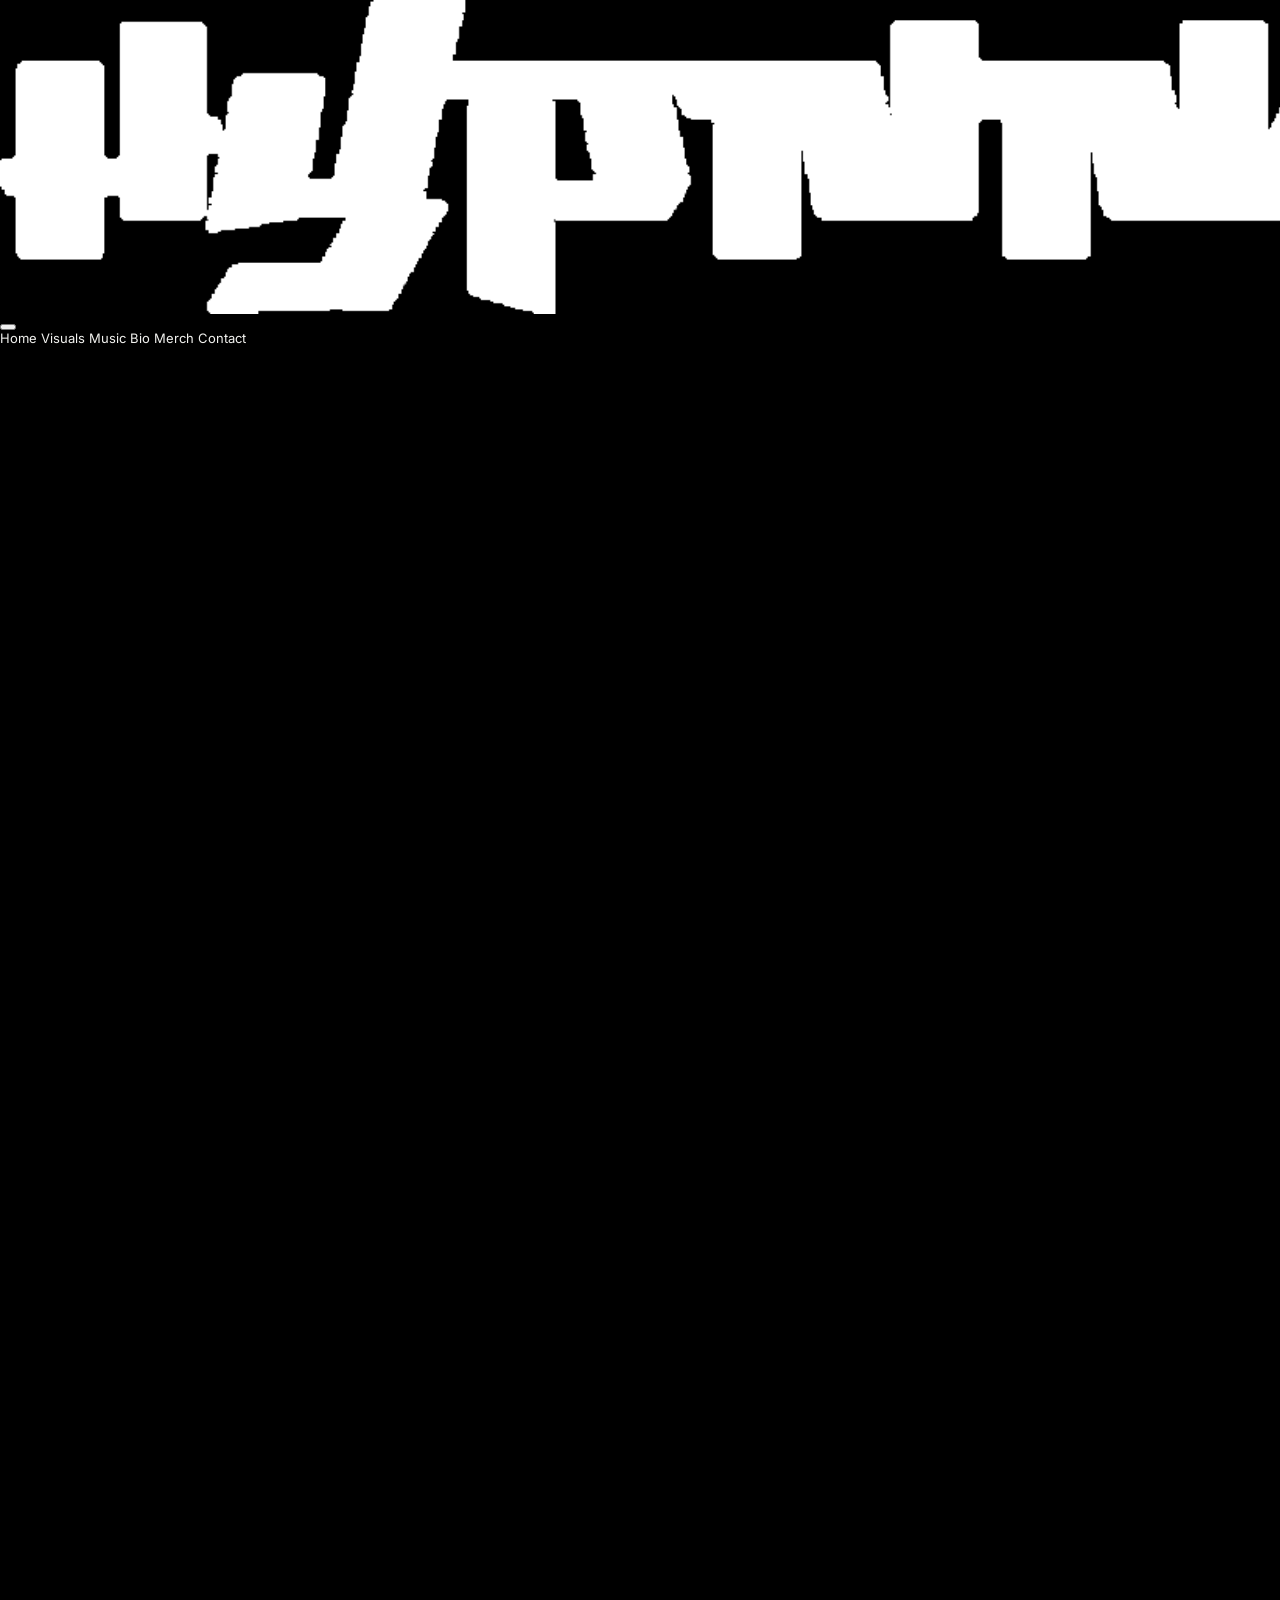
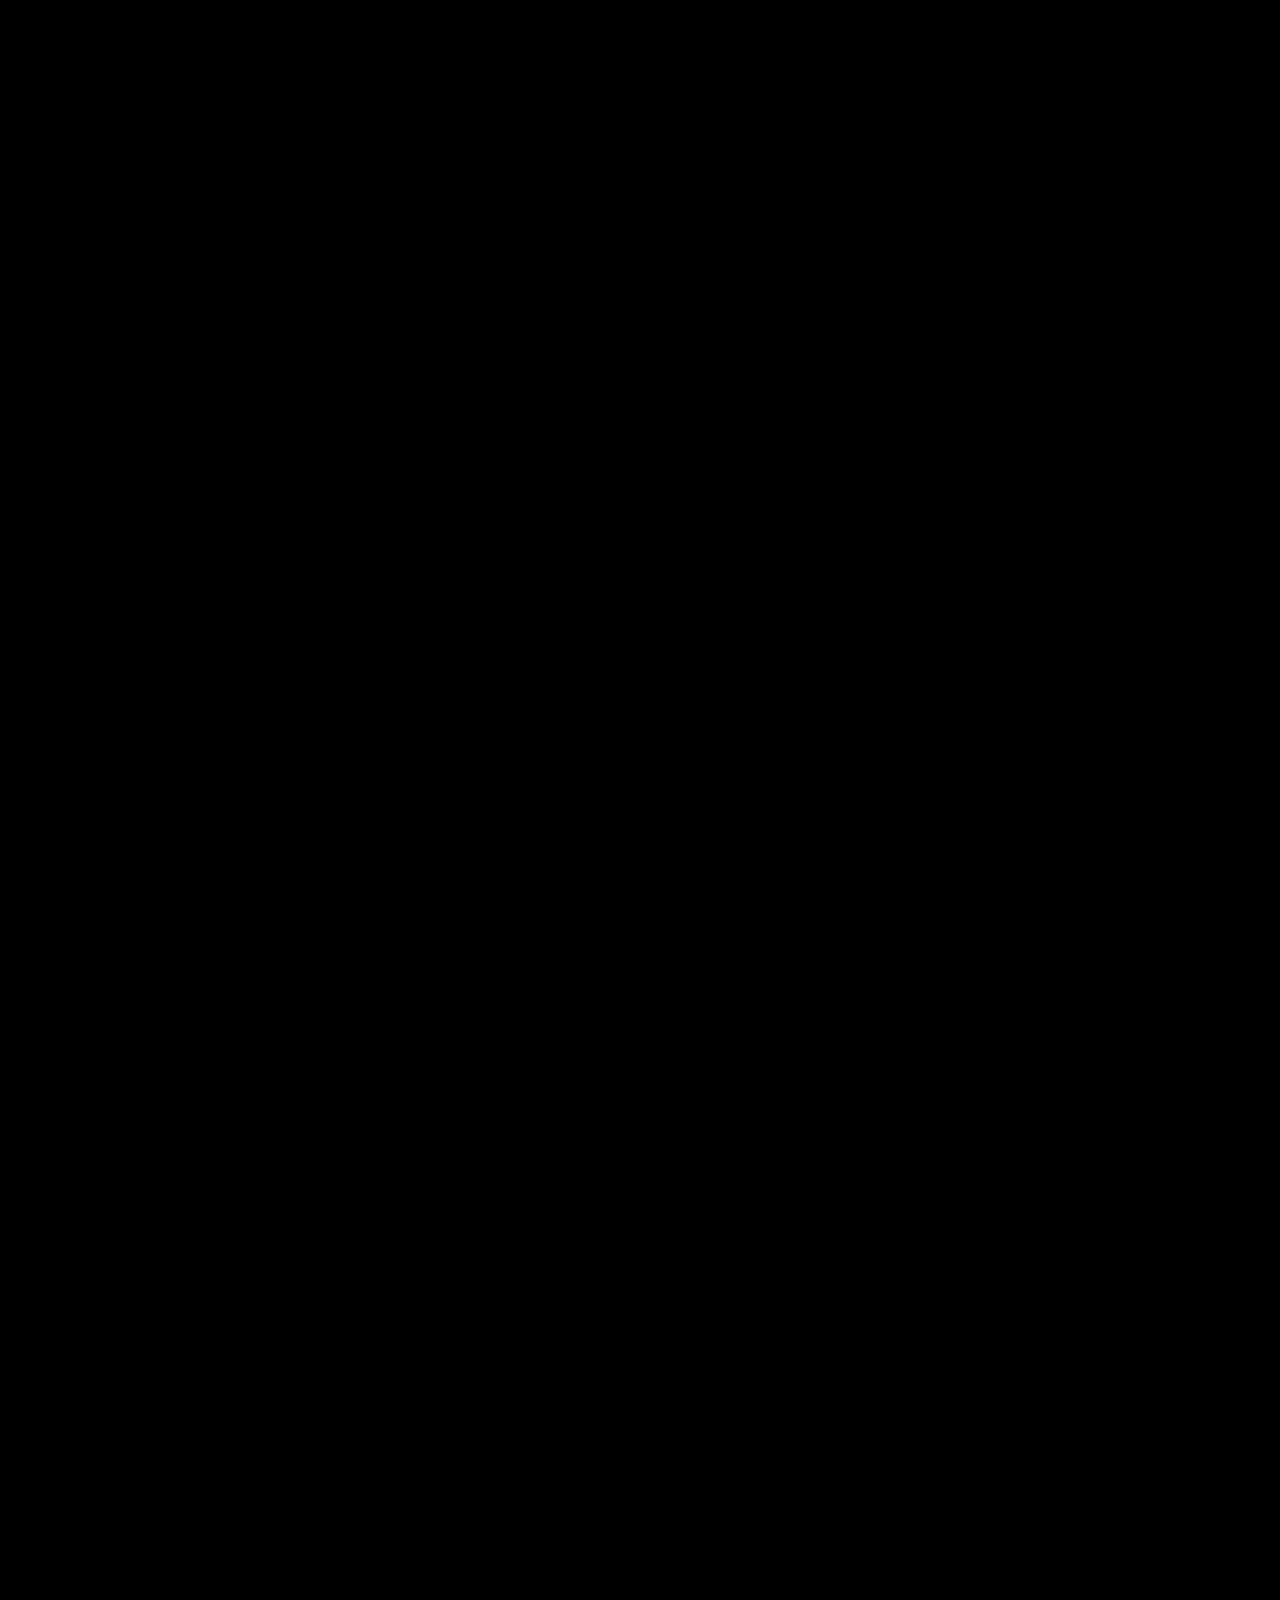
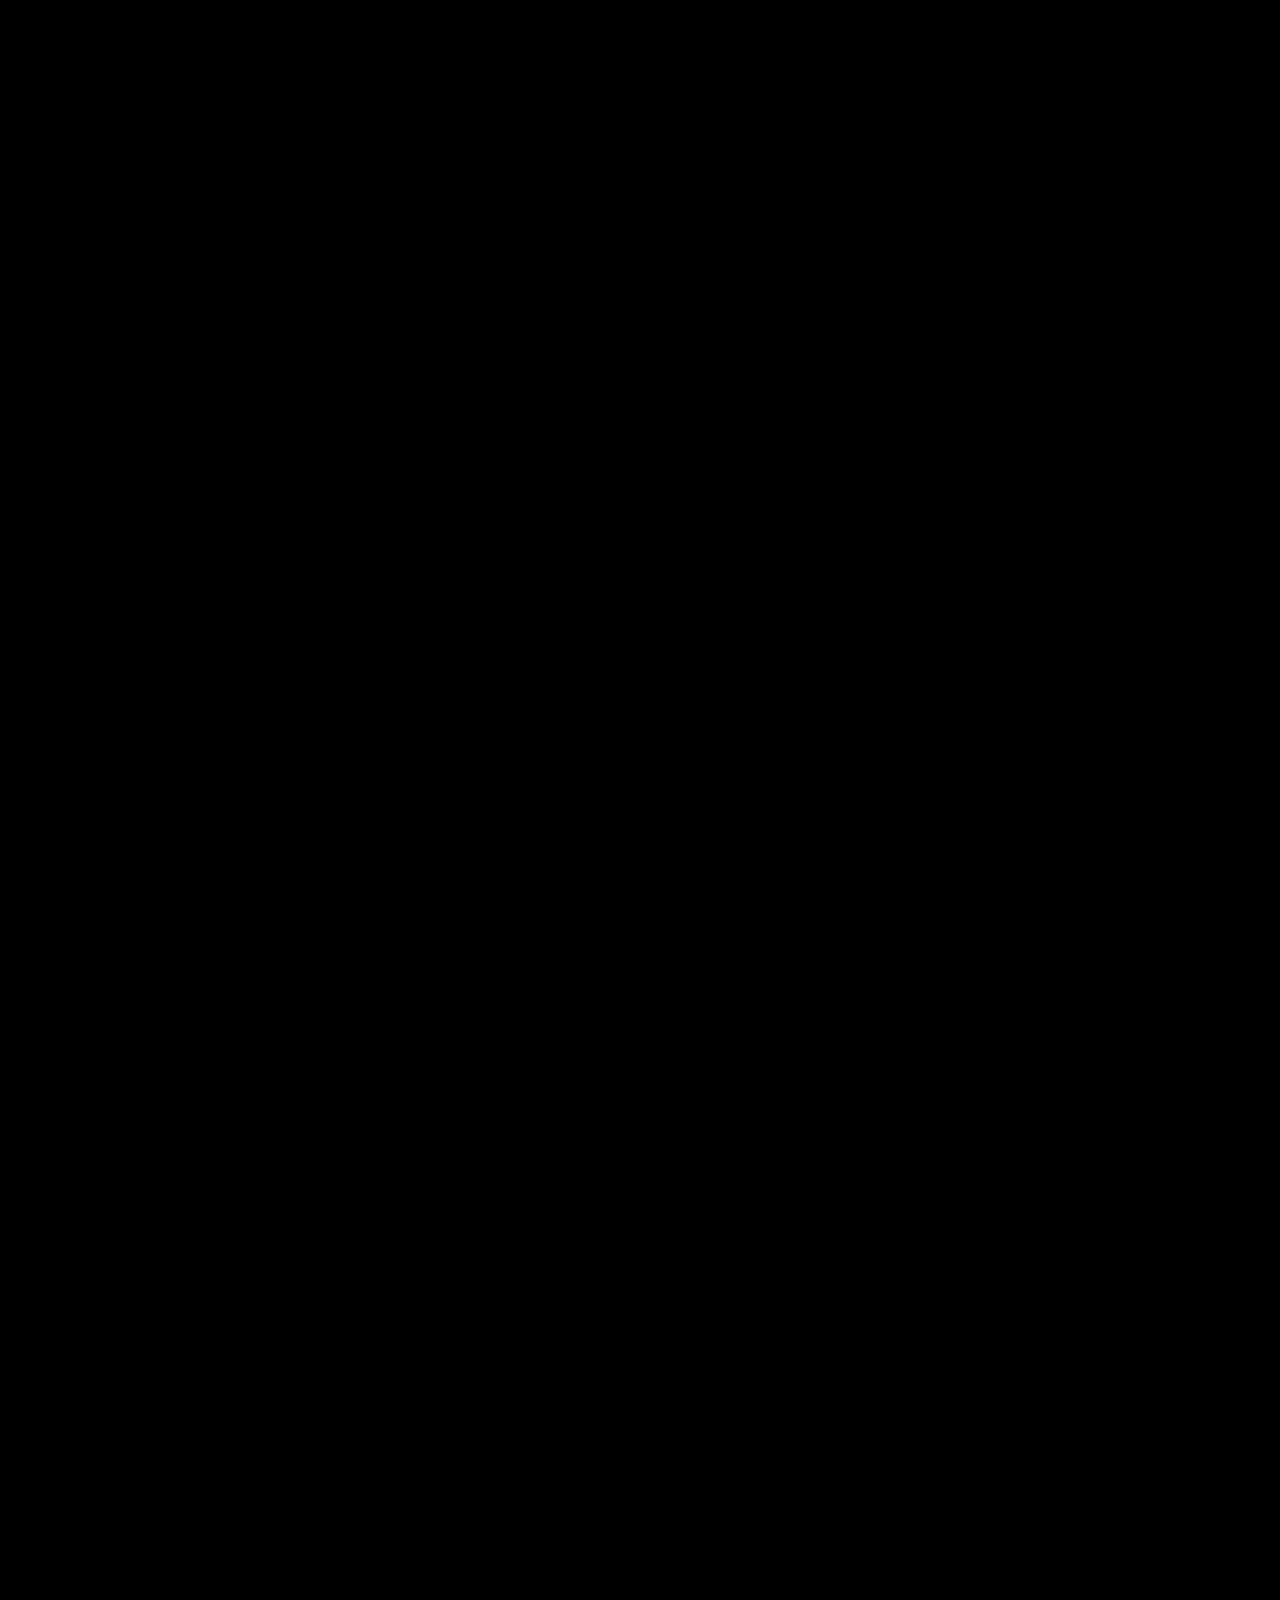
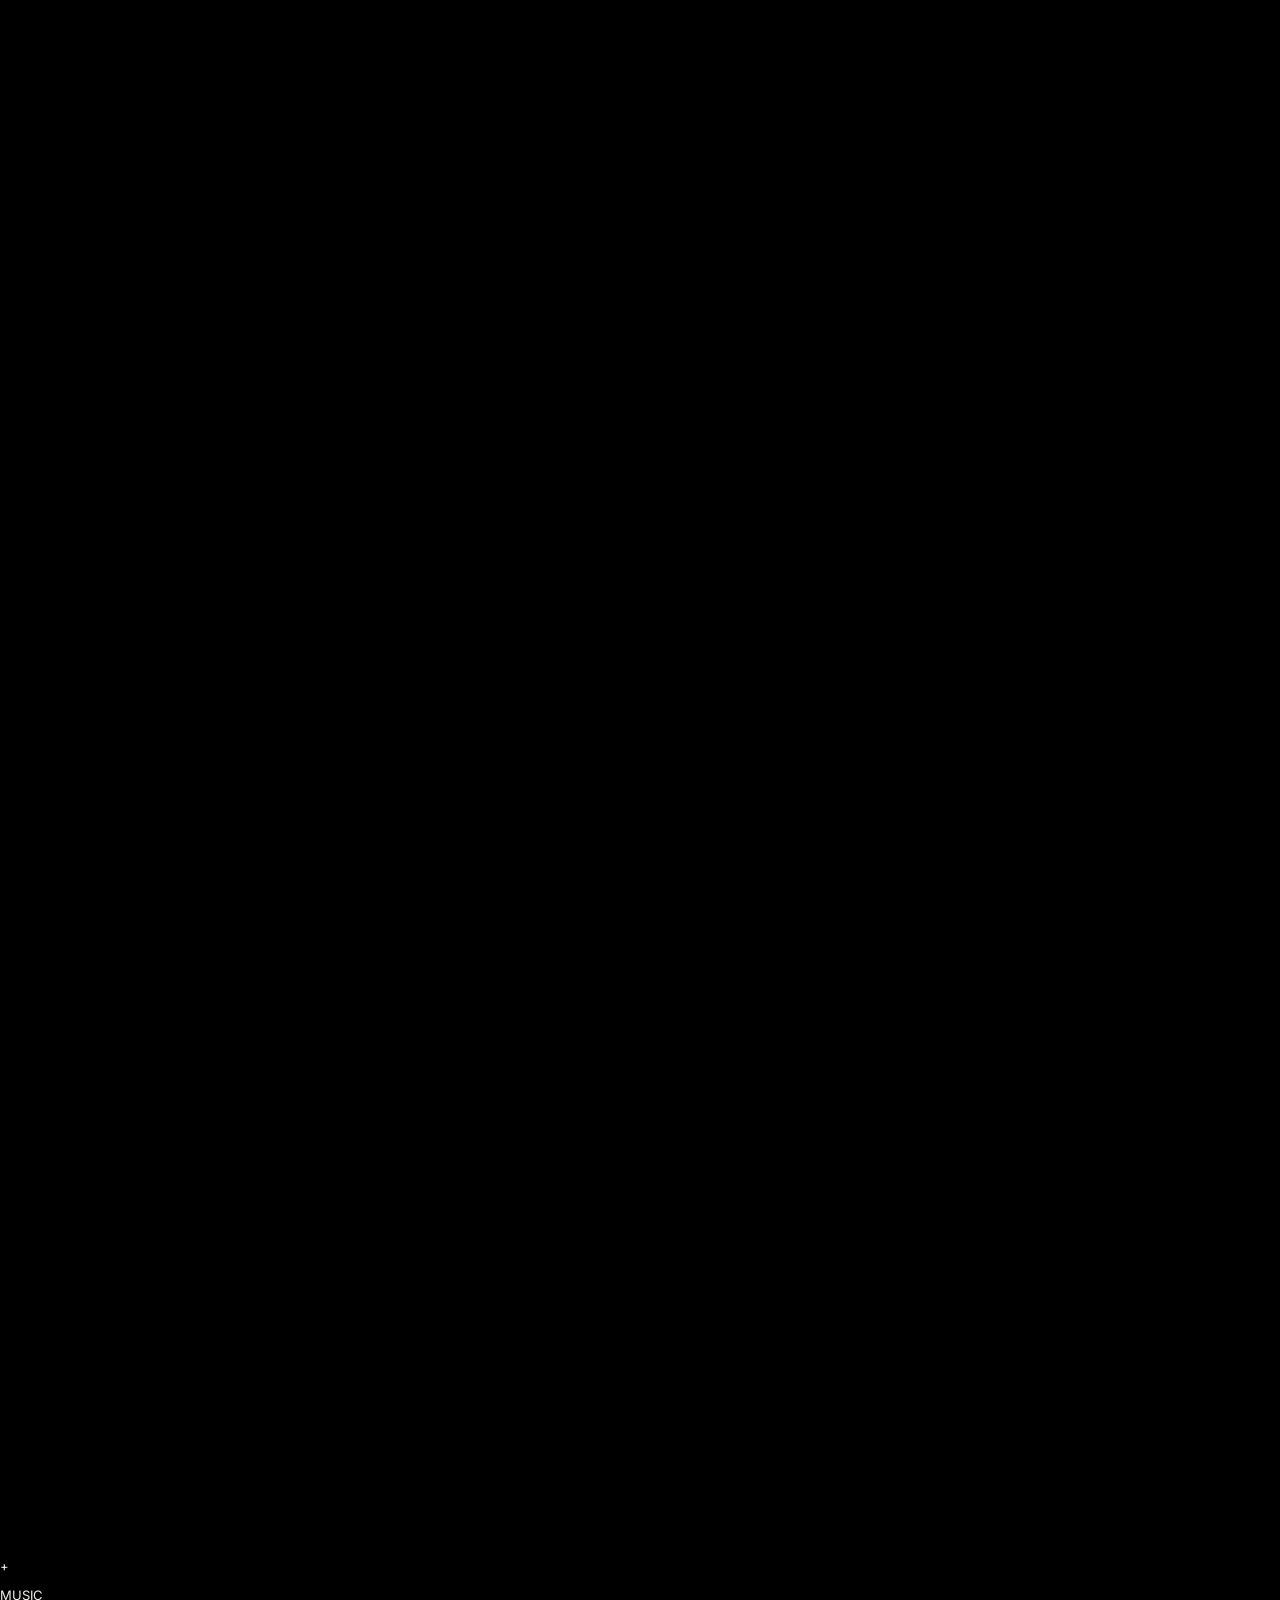
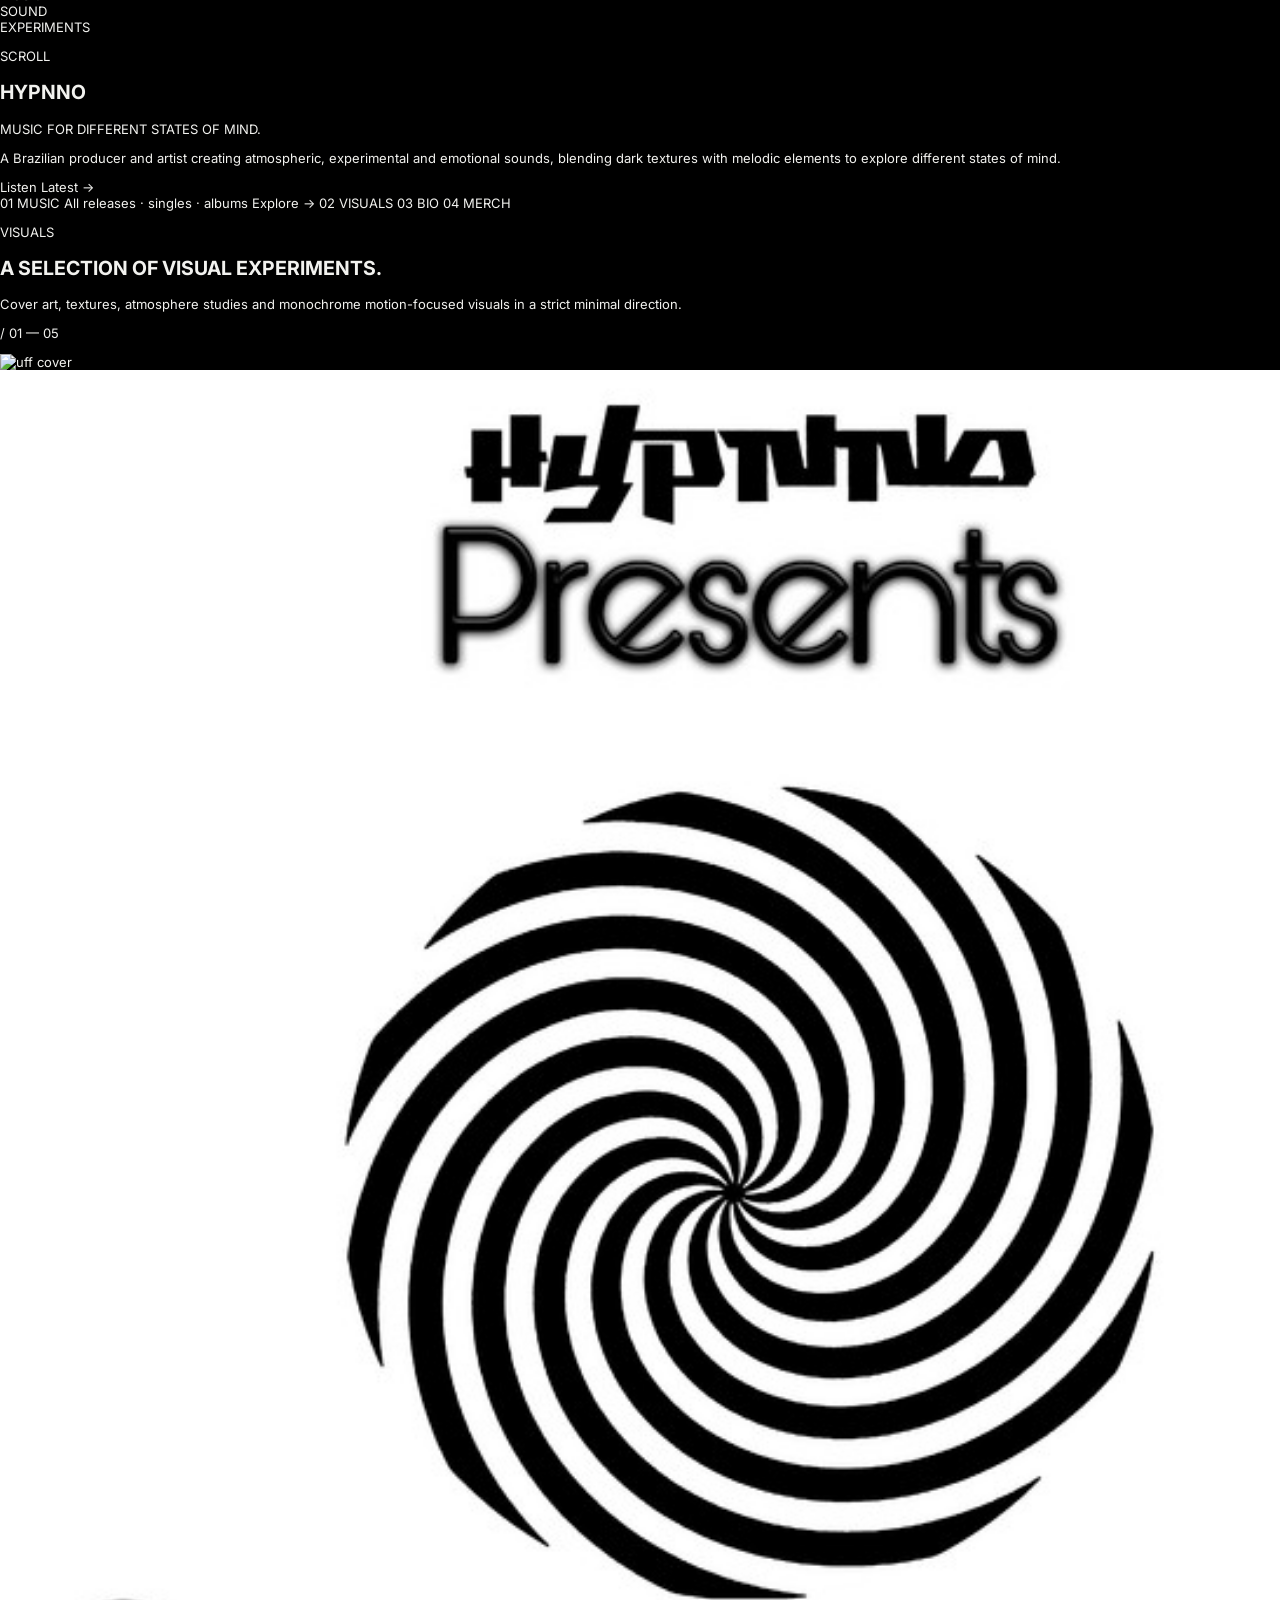
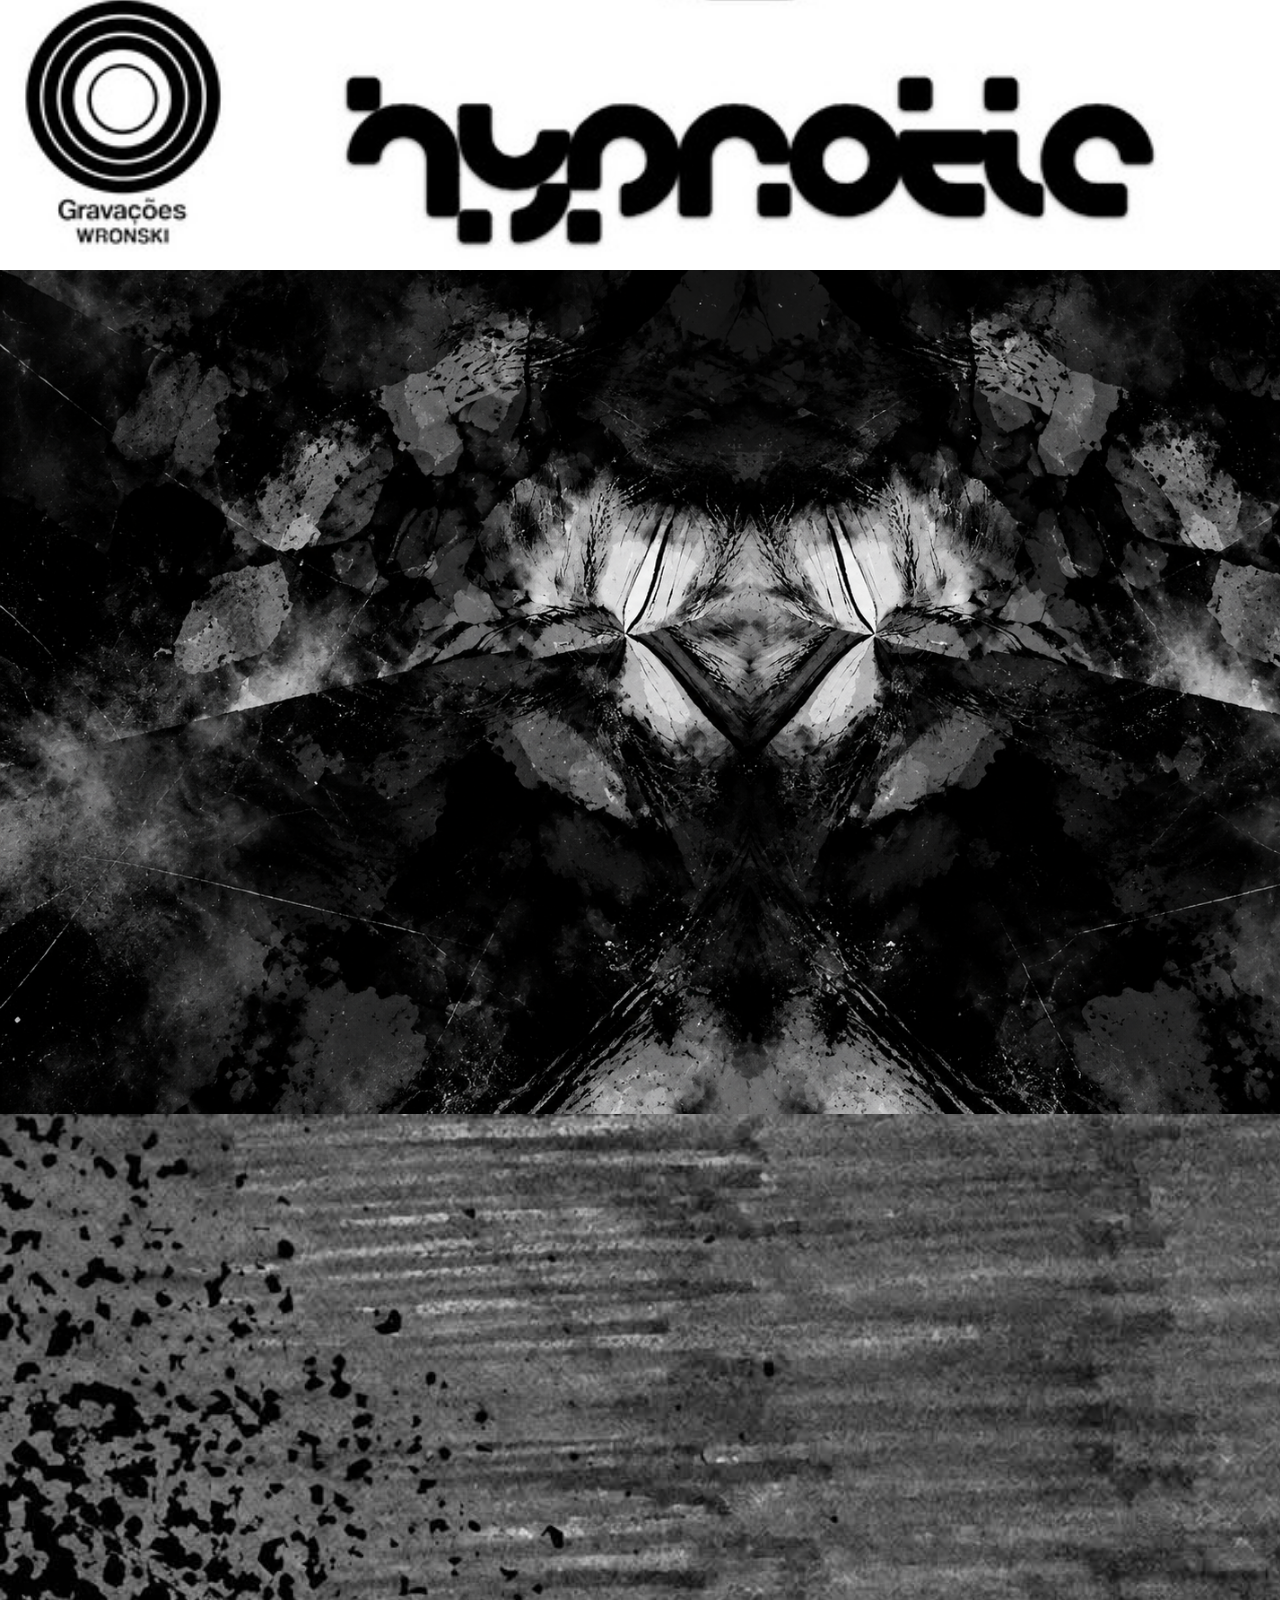
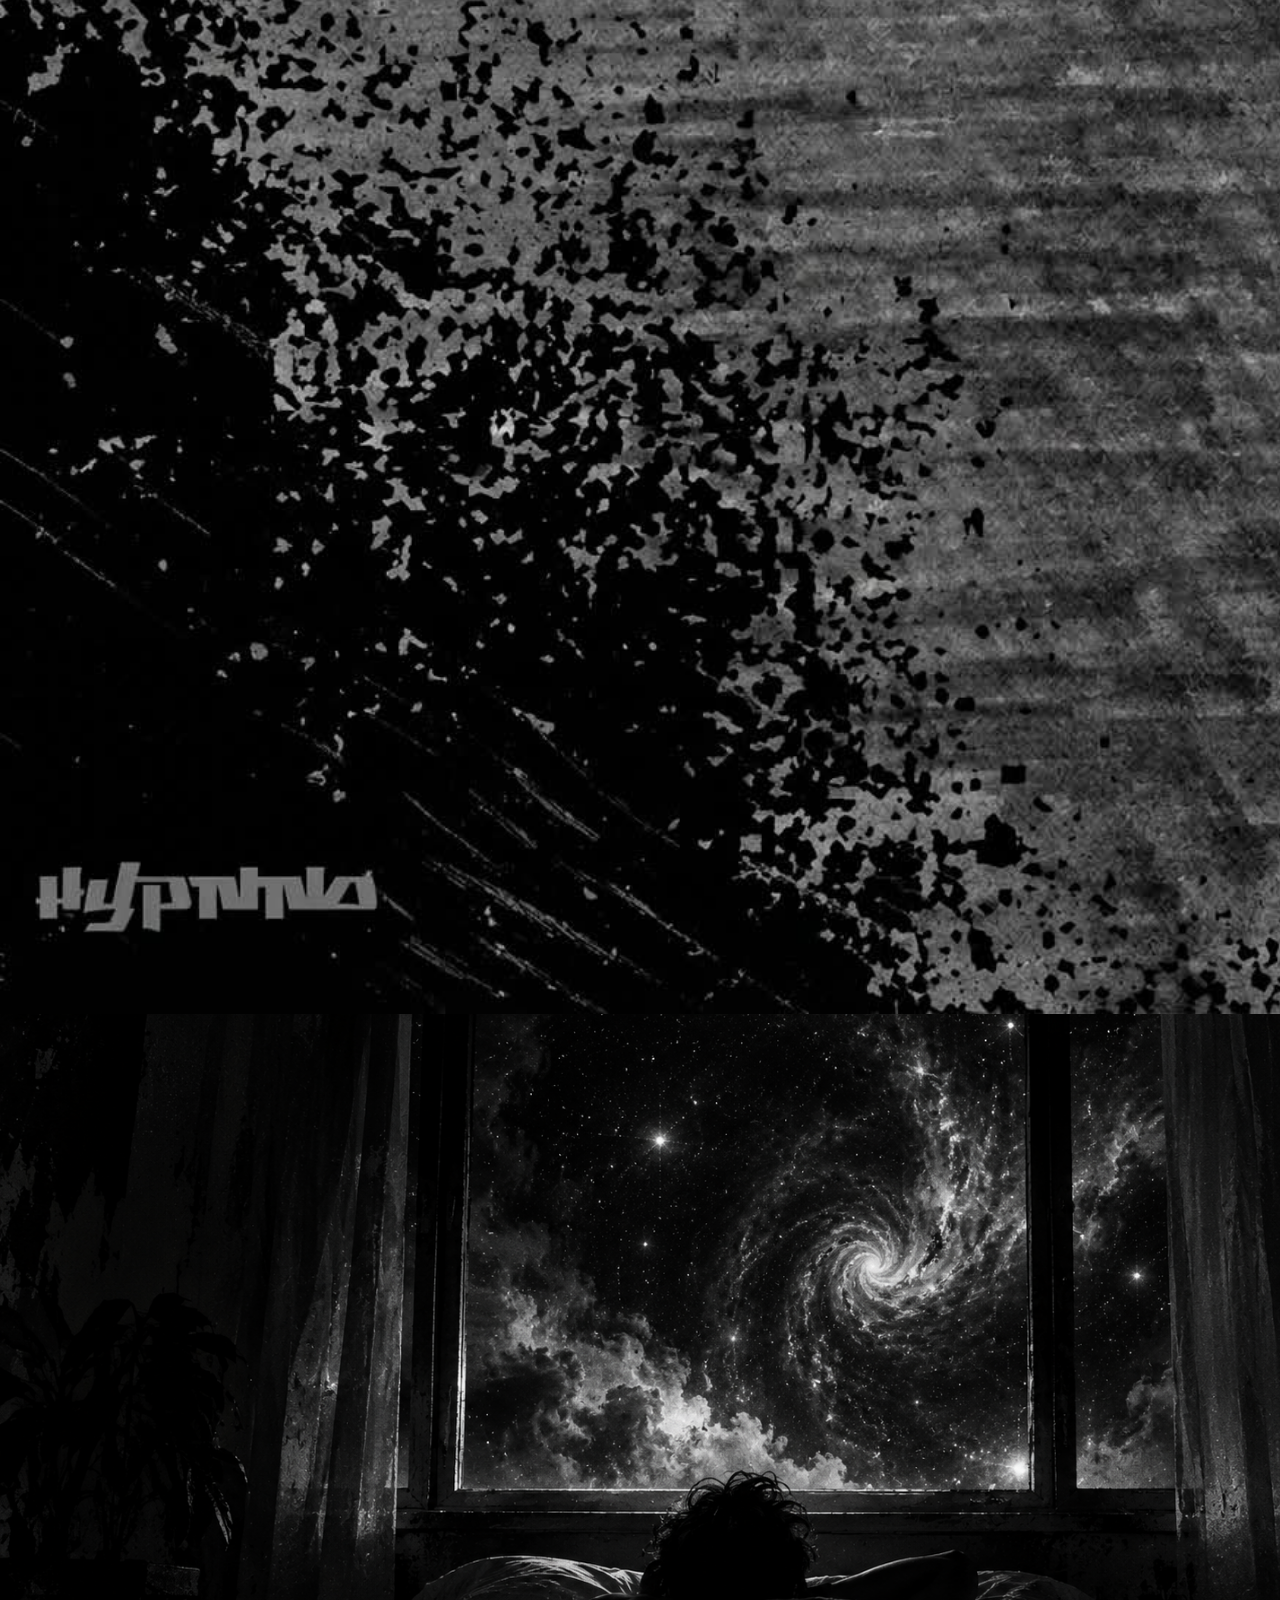
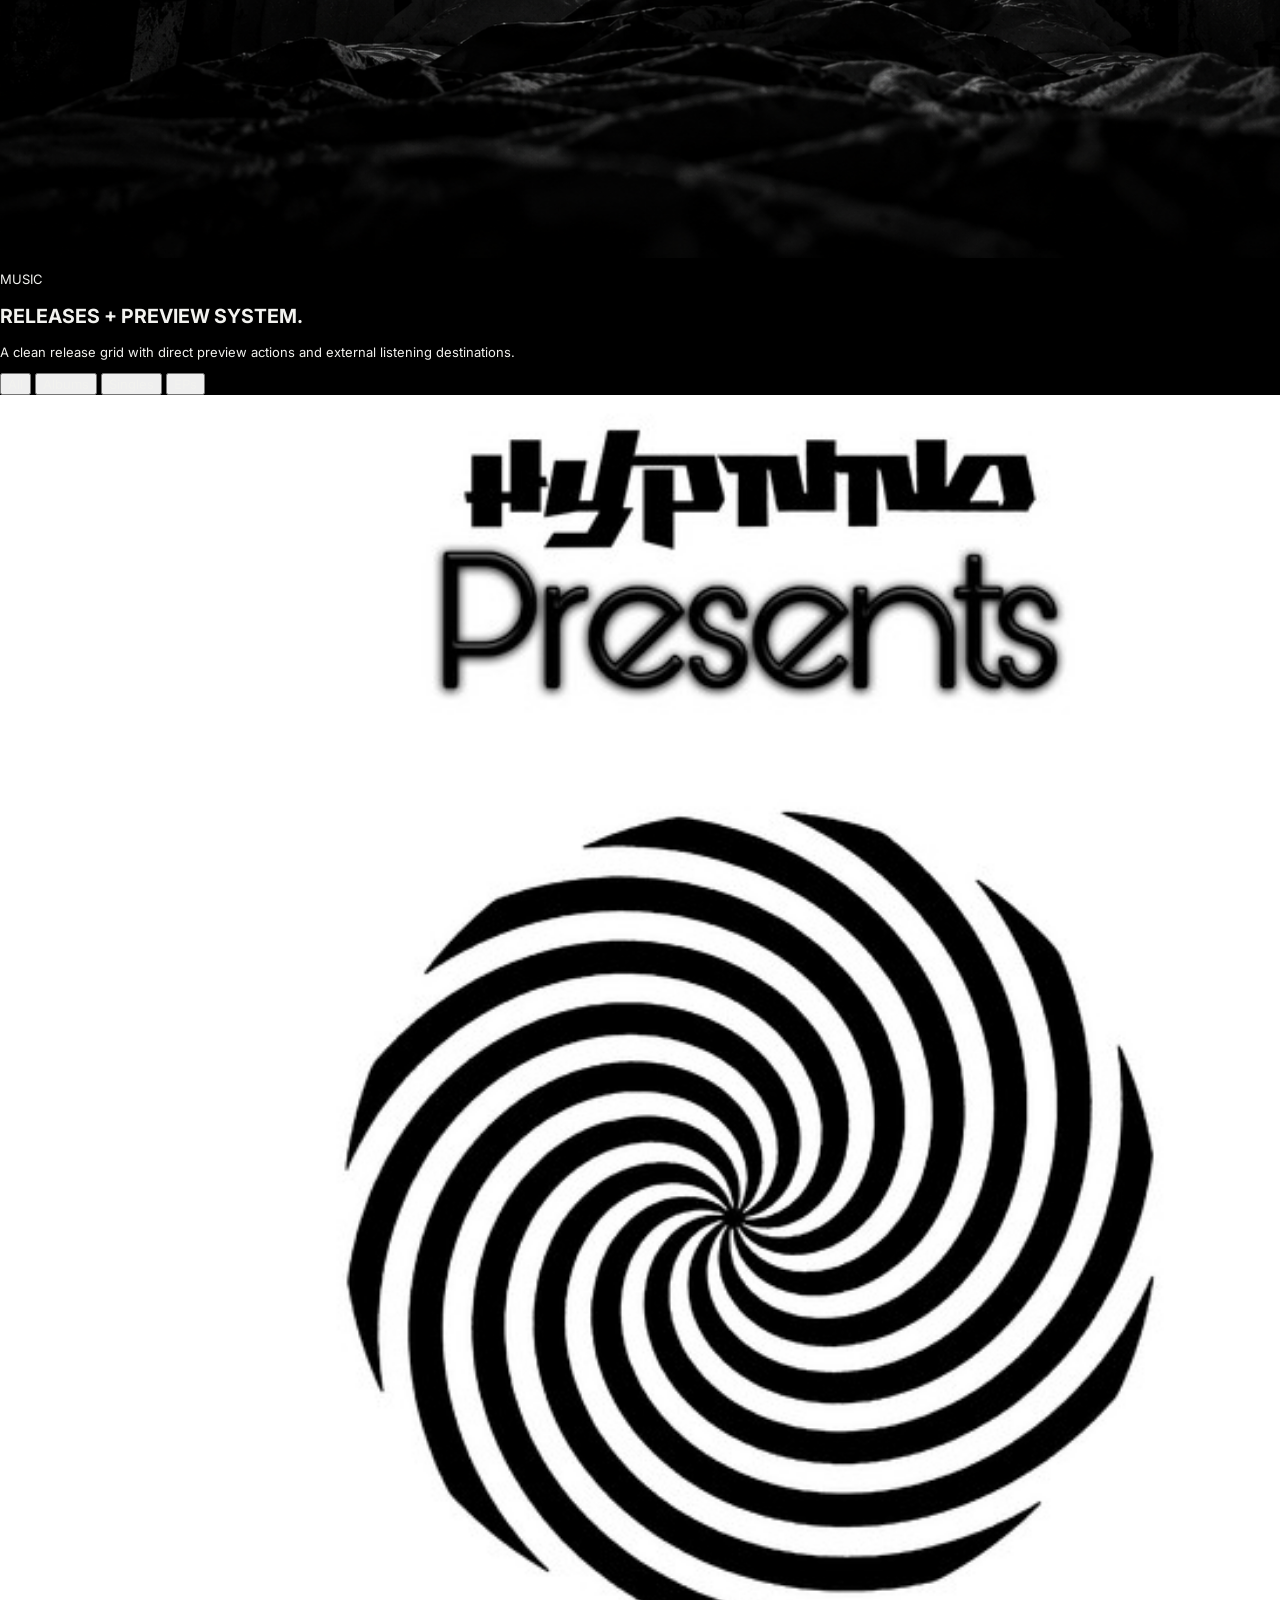
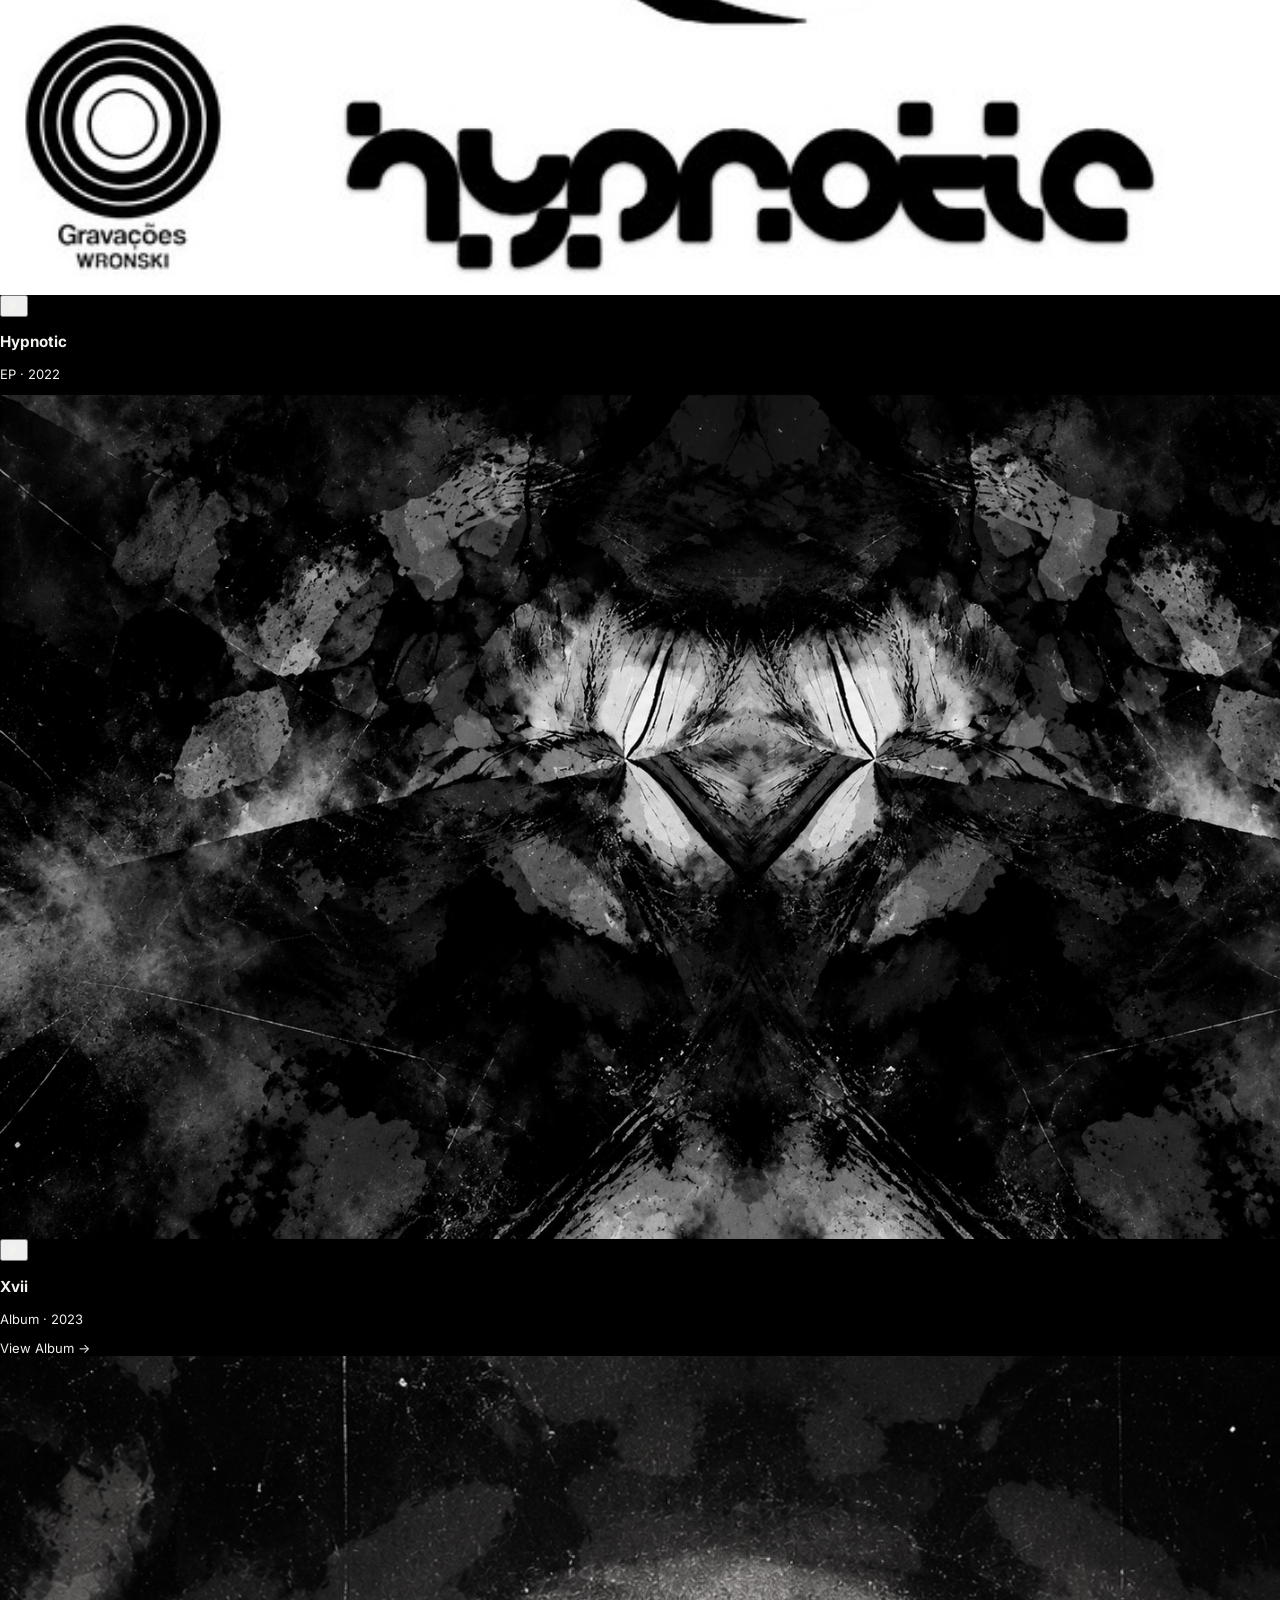
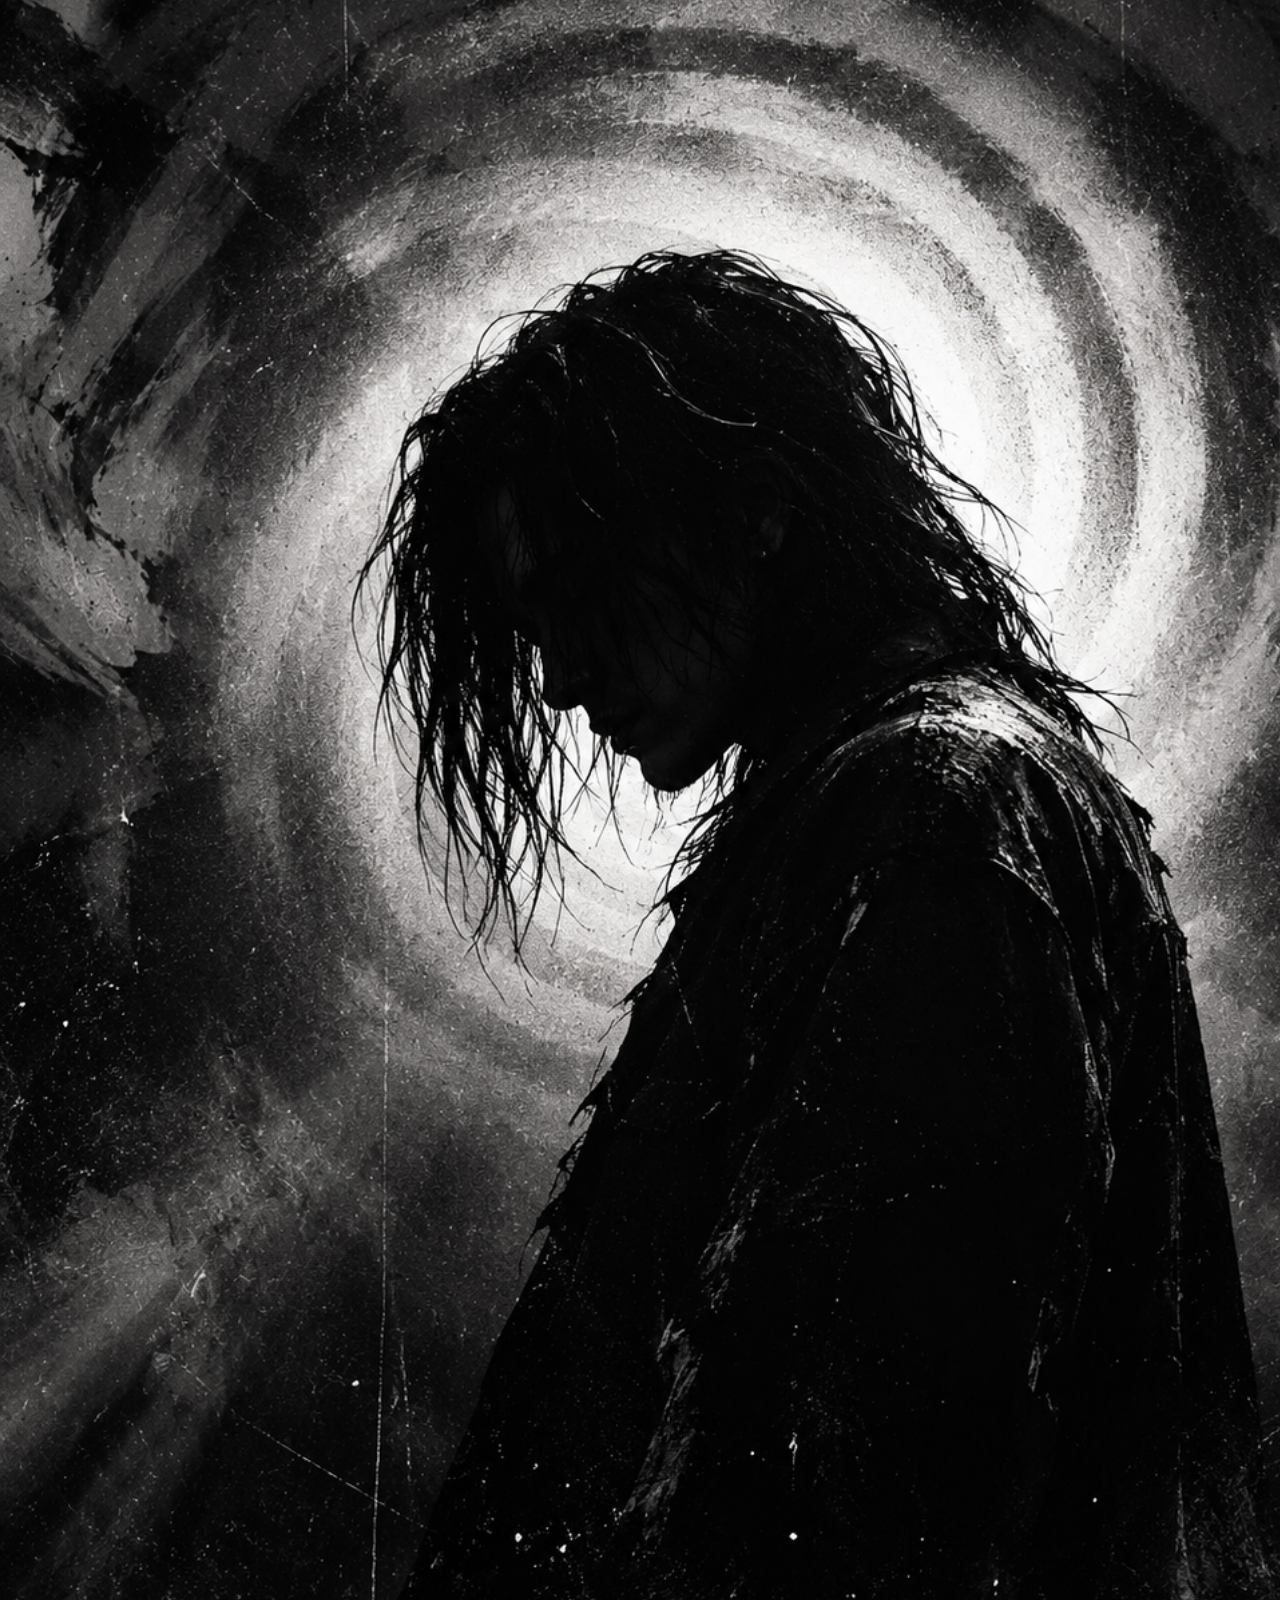
==== commit c6f28668: "A Added corrected links to social networks" ====
--- a/preview.html
+++ b/preview.html
@@ -31,16 +31,16 @@
     </nav>
 
     <div class="socials">
-      <a href="https://www.instagram.com/iamhypnno" target="_blank" rel="noreferrer" aria-label="Instagram">
+      <a href="https://www.instagram.com/iamhypnno/" target="_blank" rel="noreferrer" aria-label="Instagram">
         <svg viewBox="0 0 24 24" aria-hidden="true"><path d="M7 2h10a5 5 0 0 1 5 5v10a5 5 0 0 1-5 5H7a5 5 0 0 1-5-5V7a5 5 0 0 1 5-5Zm0 2a3 3 0 0 0-3 3v10a3 3 0 0 0 3 3h10a3 3 0 0 0 3-3V7a3 3 0 0 0-3-3H7Zm5 3.5A4.5 4.5 0 1 1 7.5 12 4.5 4.5 0 0 1 12 7.5Zm0 2A2.5 2.5 0 1 0 14.5 12 2.5 2.5 0 0 0 12 9.5Zm5.25-3.25a1.25 1.25 0 1 1-1.25 1.25 1.25 1.25 0 0 1 1.25-1.25Z"/></svg>
       </a>
-      <a href="https://www.youtube.com/@iamhypnno" target="_blank" rel="noreferrer" aria-label="YouTube">
+      <a href="https://www.youtube.com/channel/UCLqq7c3EW-rzPYGRuEN0l7Q" target="_blank" rel="noreferrer" aria-label="YouTube">
         <svg viewBox="0 0 24 24" aria-hidden="true"><path d="M23 12.1s0-3.2-.4-4.8a3 3 0 0 0-2.1-2.1C18.9 4.8 12 4.8 12 4.8s-6.9 0-8.5.4a3 3 0 0 0-2.1 2.1C1 8.9 1 12.1 1 12.1s0 3.2.4 4.8a3 3 0 0 0 2.1 2.1c1.6.4 8.5.4 8.5.4s6.9 0 8.5-.4a3 3 0 0 0 2.1-2.1c.4-1.6.4-4.8.4-4.8ZM10 15.6V8.6l6 3.5-6 3.5Z"/></svg>
       </a>
       <a href="https://soundcloud.com/hypnno" target="_blank" rel="noreferrer" aria-label="SoundCloud">
         <svg viewBox="0 0 24 24" aria-hidden="true"><path d="M8.5 18.5H19a4 4 0 0 0 1.2-7.8A5.5 5.5 0 0 0 9.5 8.9a3.4 3.4 0 0 0-1 .2v9.4Zm-2 0H5.2a1.2 1.2 0 1 1 0-2.4h1.3v2.4Zm-2.4 0H2.8a1.2 1.2 0 1 1 0-2.4h1.3v2.4Zm4.8-8.8.9-.2v9h-.9v-8.8Z"/></svg>
       </a>
-      <a href="https://open.spotify.com/artist/1BzGaWD5h7amKZVajkGOyG?nd=1&dlsi=98636e1a04004b9a" target="_blank" rel="noreferrer" aria-label="Spotify">
+      <a href="https://open.spotify.com/intl-pt/artist/1BzGaWD5h7amKZVajkGOyG?si=8oAk9Lz_SBWUHon-Gjp4jg" target="_blank" rel="noreferrer" aria-label="Spotify">
         <svg viewBox="0 0 24 24" aria-hidden="true"><path d="M12 1.5A10.5 10.5 0 1 0 22.5 12 10.5 10.5 0 0 0 12 1.5Zm4.8 15.1a.8.8 0 0 1-1.1.3 9.9 9.9 0 0 0-9.1-.7.8.8 0 0 1-.6-1.5 11.4 11.4 0 0 1 10.7.8.8.8 0 0 1 .1 1.1Zm1.5-3a1 1 0 0 1-1.3.4 12.4 12.4 0 0 0-11.2-.8 1 1 0 0 1-.7-1.8 14.4 14.4 0 0 1 12.9.9 1 1 0 0 1 .3 1.3Zm.1-3.2A15.4 15.4 0 0 0 5.6 9.1a1.2 1.2 0 0 1-.8-2.3 17.8 17.8 0 0 1 14.6 1.4 1.2 1.2 0 1 1-1 2.2Z"/></svg>
       </a>
     </div>
@@ -103,7 +103,7 @@
 
         <div class="visuals-grid">
           <article class="visual-card visual-card--tall">
-            <img src="assets/generated/halo-portrait.png" alt="Atmospheric portrait" />
+            <img src="assets/generated/uff" alt="uff cover" />
           </article>
           <article class="visual-card">
             <img src="assets/source/hypnotic-cover-original.jpg" alt="Hypnotic cover art" />
@@ -139,60 +139,50 @@
           <article class="release-card" data-type="ep">
             <div class="media-wrap">
               <img src="assets/source/hypnotic-cover-original.jpg" alt="Hypnotic cover" />
-              <button class="play-chip" data-url="https://soundcloud.com/hypnno" data-title="Hypnotic">▶</button>
+              <button class="play-chip" data-url="https://open.spotify.com/album/3dew1coZVDqSkaf6AJlOSb?si=fkz5SiaUQs6NRILyzyuMHw" data-title="Hypnotic">▶</button>
             </div>
             <div class="release-copy">
               <h3>Hypnotic</h3>
-              <p>EP · 2024</p>
+              <p>EP · 2022</p>
             </div>
           </article>
 
           <article class="release-card release-card--wide" data-type="album">
             <div class="media-wrap">
               <img src="assets/generated/hero-inkblot.png" alt="XVI cover treatment" />
-              <button class="play-chip" data-url="https://open.spotify.com/artist/1BzGaWD5h7amKZVajkGOyG?nd=1&dlsi=98636e1a04004b9a" data-title="XVI">▶</button>
+              <button class="play-chip" data-url="https://open.spotify.com/album/6QhTHPbt53X5dPUyUmQ0en?si=_6l2iTh9Rn-3wx-0yHjncw?nd=1&dlsi=98636e1a04004b9a" data-title="XVI">▶</button>
             </div>
             <div class="release-copy release-copy--inline">
               <div>
-                <h3>XVI</h3>
+                <h3>Xvii</h3>
                 <p>Album · 2023</p>
               </div>
-              <a href="https://open.spotify.com/artist/1BzGaWD5h7amKZVajkGOyG?nd=1&dlsi=98636e1a04004b9a" target="_blank" rel="noreferrer">View Album →</a>
-            </div>
-          </article>
-
-          <article class="release-card" data-type="single">
+              <a href="https://open.spotify.com/album/6QhTHPbt53X5dPUyUmQ0en?si=_6l2iTh9Rn-3wx-0yHjncw" target="_blank" rel="noreferrer">View Album →</a>
+            </div>
+          </article>
+
+          <article class="release-card release-card--wide" data-type="single">
+            <div class="media-wrap">
+              <img src="assets/generated/halo-portrait.png" alt="Fragments visual" />
+              <button class="play-chip" data-url="https://ditto.fm/unhappy-feel-family" data-title="Fragments">▶</button>
+            </div>
+            <div class="release-copy">
+              <h3>Unhappy / Feel / Family</h3>
+              <p>Single · 2024</p>
+            </div>
+          </article>
+
+                    <article class="release-card" data-type="single">
             <div class="media-wrap">
               <img src="assets/source/helium-cover-original.jpg" alt="Helium cover" />
               <button class="play-chip" data-url="https://ditto.fm/helium-hypnno" data-title="Helium">▶</button>
             </div>
             <div class="release-copy">
               <h3>Helium</h3>
-              <p>Single · link</p>
-            </div>
-          </article>
-
-          <article class="release-card release-card--wide" data-type="single">
-            <div class="media-wrap">
-              <img src="assets/generated/halo-portrait.png" alt="Fragments visual" />
-              <button class="play-chip" data-url="https://www.youtube.com/@iamhypnno" data-title="Fragments">▶</button>
-            </div>
-            <div class="release-copy">
-              <h3>Fragments</h3>
-              <p>Single · visual experiment</p>
-            </div>
-          </article>
-
-          <article class="release-card release-card--wide" data-type="single">
-            <div class="media-wrap">
-              <img src="assets/generated/bedroom-cosmic.png" alt="Nocturnal piece visual" />
-              <button class="play-chip" data-url="https://soundcloud.com/hypnno" data-title="Night Signal">▶</button>
-            </div>
-            <div class="release-copy">
-              <h3>Night Signal</h3>
-              <p>Single · preview via SoundCloud</p>
-            </div>
-          </article>
+              <p>Single · 2026</p>
+            </div>
+          </article>
+
         </div>
       </div>
     </section>
@@ -226,7 +216,7 @@
         <aside class="section-side sticky-side">
           <p class="eyebrow">MERCH</p>
           <h2 class="section-title">COMING SOON.</h2>
-          <p class="section-copy">A monochrome apparel drop inspired by the Hypnno visual universe.</p>
+          <p class="section-copy"></p>
           <a href="#contact" class="btn btn-outline">Get Notified <span>→</span></a>
         </aside>
 
@@ -247,10 +237,10 @@
             <a class="btn btn-outline" href="https://ditto.fm/helium-hypnno" target="_blank" rel="noreferrer">Listen to Helium</a>
           </div>
           <div class="footer-socials">
-            <a href="https://www.instagram.com/iamhypnno" target="_blank" rel="noreferrer">Instagram</a>
-            <a href="https://www.youtube.com/@iamhypnno" target="_blank" rel="noreferrer">YouTube</a>
+            <a href="https://www.instagram.com/iamhypnno/" target="_blank" rel="noreferrer">Instagram</a>
+            <a href="https://www.youtube.com/channel/UCLqq7c3EW-rzPYGRuEN0l7Q" target="_blank" rel="noreferrer">YouTube</a>
             <a href="https://soundcloud.com/hypnno" target="_blank" rel="noreferrer">SoundCloud</a>
-            <a href="https://open.spotify.com/artist/1BzGaWD5h7amKZVajkGOyG?nd=1&dlsi=98636e1a04004b9a" target="_blank" rel="noreferrer">Spotify</a>
+            <a href="https://open.spotify.com/intl-pt/artist/1BzGaWD5h7amKZVajkGOyG?si=8oAk9Lz_SBWUHon-Gjp4jg" target="_blank" rel="noreferrer">Spotify</a>
           </div>
         </div>
         <div class="contact-visual">
--- a/styles.css
+++ b/styles.css
@@ -115,10 +115,9 @@
 .work-meta i { font-style: normal; color: var(--muted); }
 
 .work--1 { width: clamp(150px, 16vw, 245px); aspect-ratio: 1/1; left: 8vw; top: 25vh; }
-.work--2 { width: clamp(120px, 12vw, 180px); aspect-ratio: 1/1; left: 68vw; top: 13vh; }
-.work--3 { width: clamp(180px, 19vw, 290px); aspect-ratio: .77; left: 72vw; top: 65vh; }
-.work--4 { width: clamp(115px, 13vw, 195px); aspect-ratio: .72; left: 40vw; top: 48vh; }
-.work--5 { width: clamp(170px, 21vw, 320px); aspect-ratio: 1.5; left: 20vw; top: 86vh; }
+.work--2 { width: clamp(160px, 18vw, 280px); aspect-ratio: 1/1; left: 68vw; top: 13vh; }
+.work--3 { width: clamp(180px, 19vw, 290px); aspect-ratio: 1/1; left: 72vw; top: 65vh; }
+.work--4 { width: clamp(115px, 13vw, 195px); aspect-ratio: 1/1; left: 40vw; top: 48vh; }
 
 .works.is-muted .work:not(.is-selected) { opacity: .13; filter: grayscale(1) blur(1px); }
 .works.is-muted .tiny-note, .works.is-muted .scroll-mark { opacity: .12; }
@@ -444,8 +443,8 @@
   .work--1 { width: 44vw; left: 8vw; top: 150px; }
   .work--2 { width: 32vw; left: 61vw; top: 400px; }
   .work--3 { width: 44vw; left: 13vw; top: 670px; }
-  .work--4 { width: 30vw; left: 65vw; top: 850px; }
-  .work--5 { width: 55vw; left: 28vw; top: 1140px; }
+  .work--4 { width: 30vw; left: 65vw; top: 850px; aspect-ratio: 1/1; }
+  
   .plain-section { padding: 86px 18px 50px; }
   .plain-copy { width: 88vw; margin: 21vh 0 0 4vw; }
   .big-mail { font-size: clamp(28px, 9vw, 72px); overflow-wrap:anywhere; }
